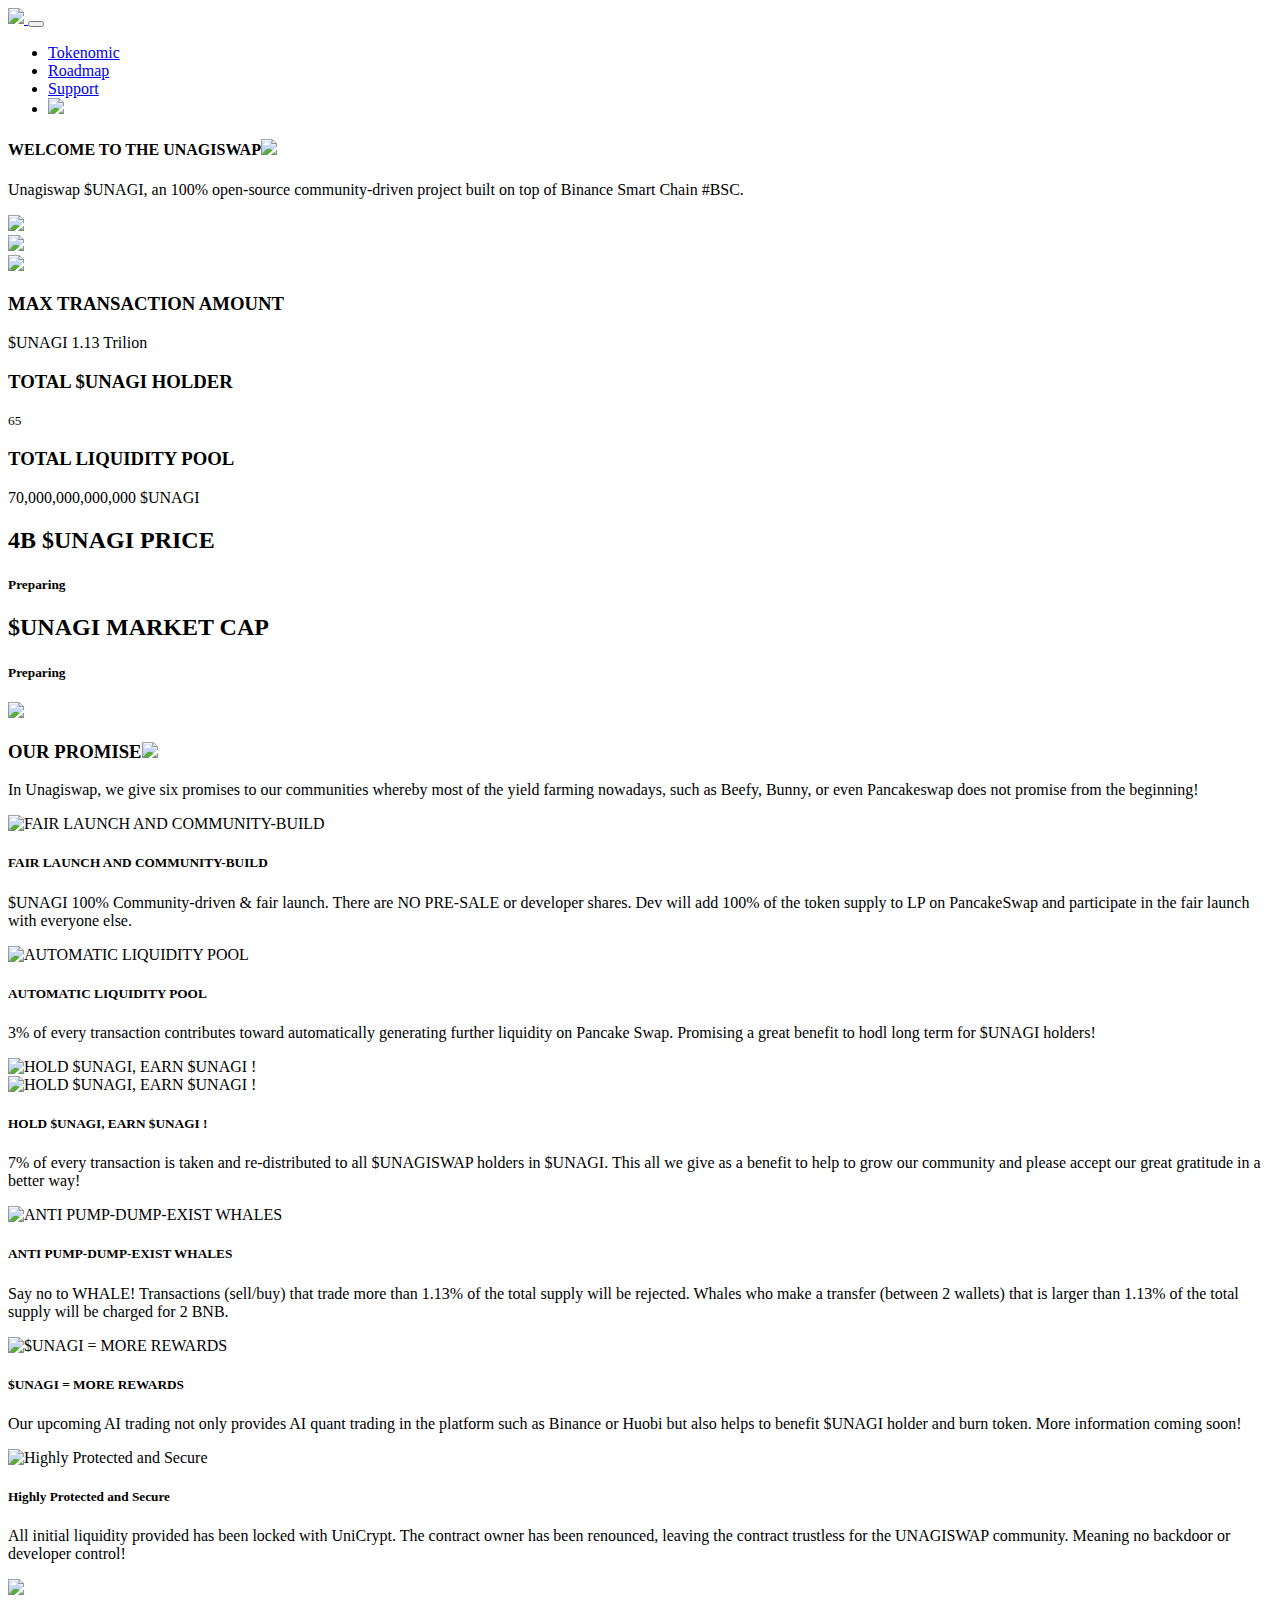
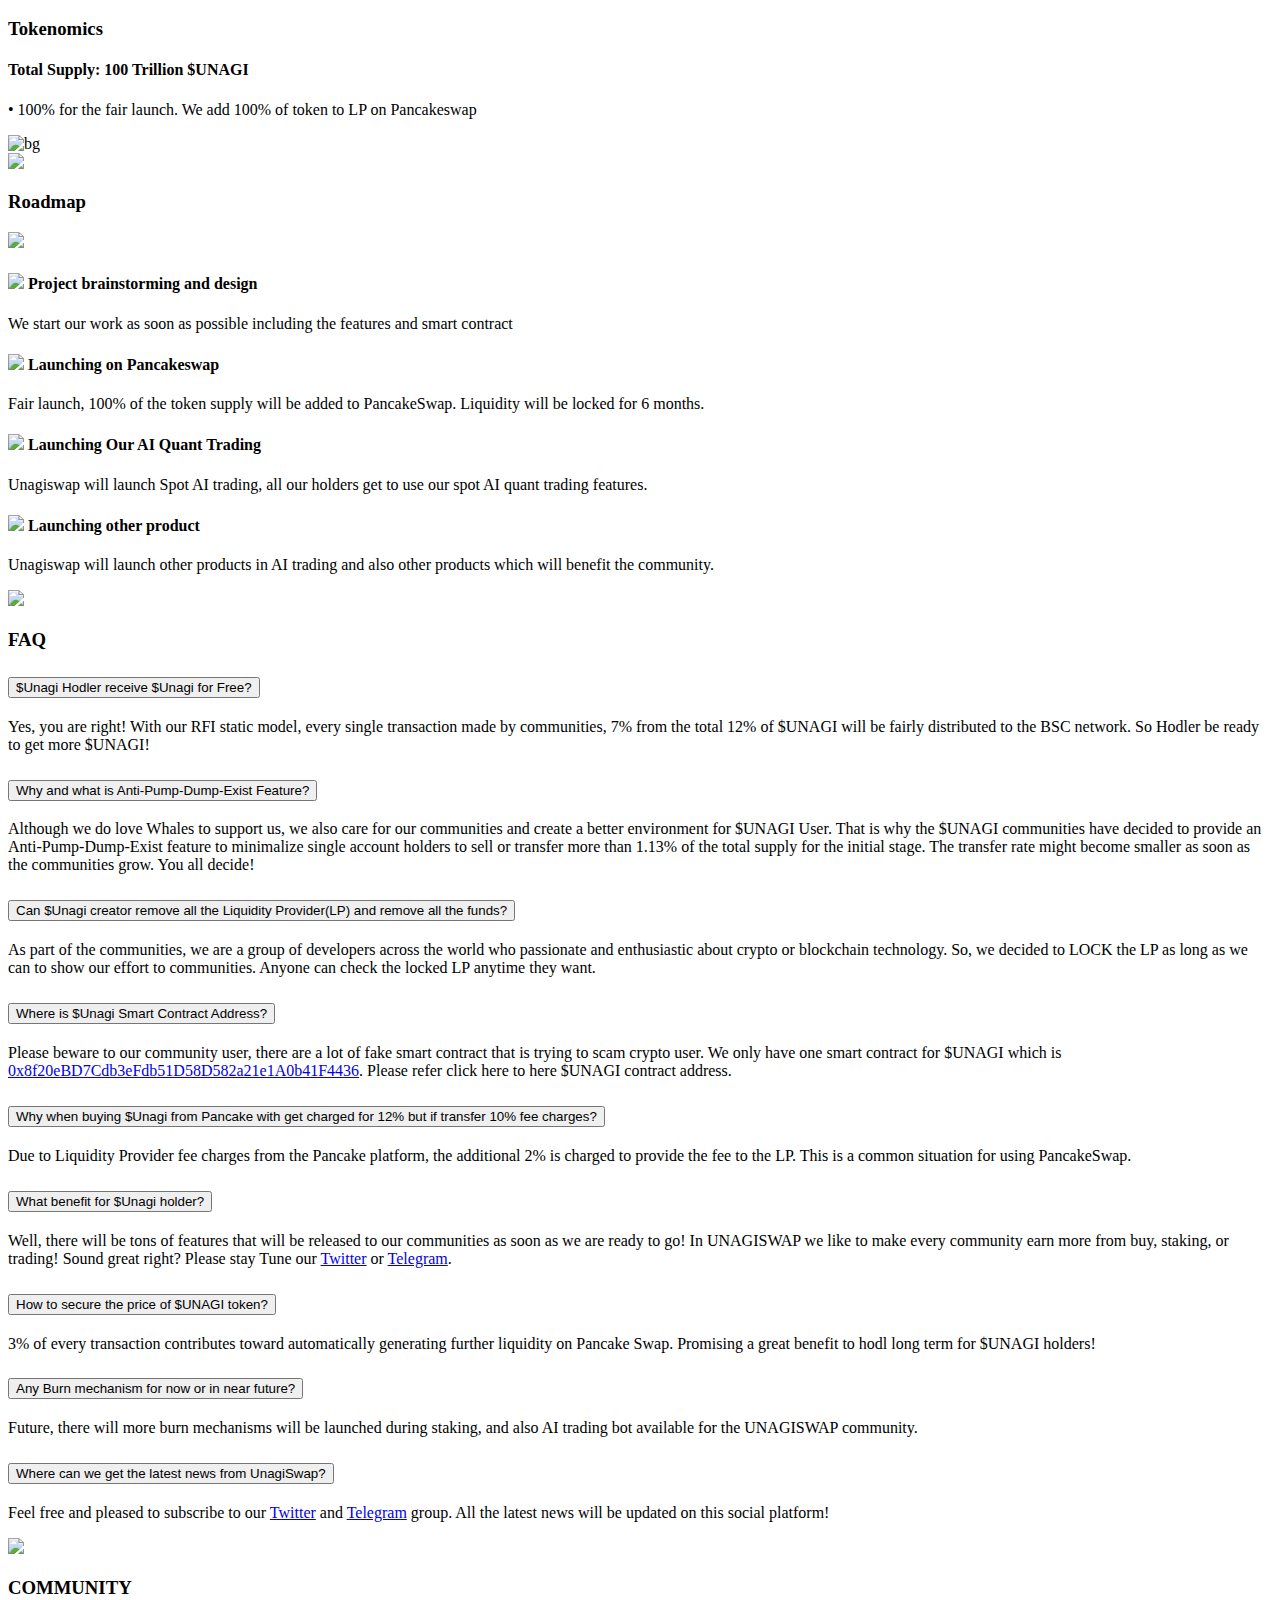
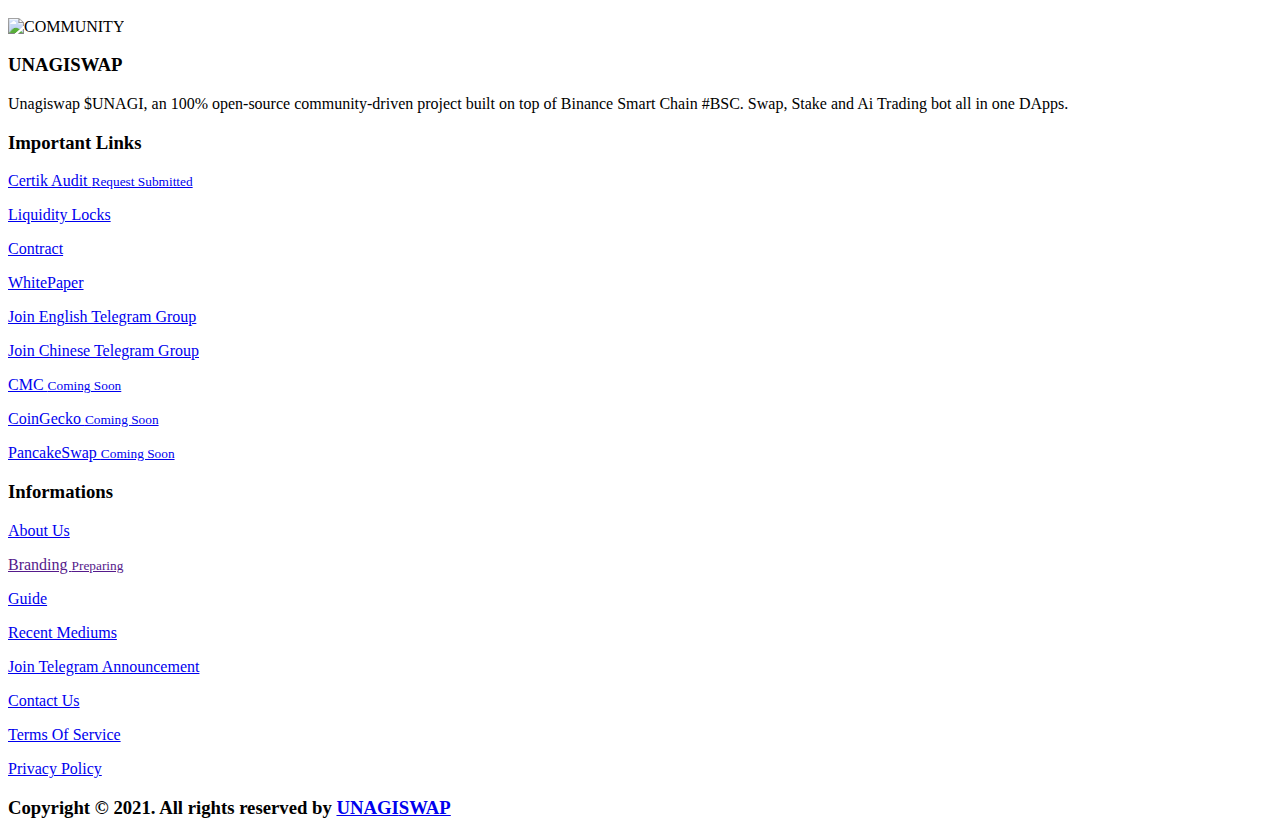
==== index.html @ 3bbe6fae "Update index.html" ====
<!doctype html>
<html lang="en" oncontextmenu="return false">

  <head>
  <meta charset="utf-8" />
  <meta name="viewport" content="width=device-width, initial-scale=1">
  <link rel="icon" type="image/png" sizes="16x16" href="images/favicon.png">
    <script src='iframeResizer.contentWindow.min.js'></script>
    <!-- Links -->
    <link rel="preconnect" href="https://fonts.gstatic.com" />
    <link href="https://fonts.googleapis.com/css2?family=Kanit:wght@400;600&display=swap" rel="stylesheet" />
    <link rel="shortcut icon" type="image/png" href="%PUBLIC_URL%/images/favicon.png" />
    <link rel="apple-touch-icon" href="%PUBLIC_URL%/favicon.png" />
    <!-- <link rel="manifest" href="%PUBLIC_URL%/manifest.json" /> -->
    <link href="https://fonts.googleapis.com/css?family=Kanit:400,500,900" rel="stylesheet" />
    <link href="css/bootstrap.min.css" rel="stylesheet">
  <link href="css/all.min.css" rel="stylesheet">
  <link href="css/hover-min.css" rel="stylesheet">
  <link href="css/unagiv1.css" rel="stylesheet">
    <!-- Meta -->
    <title>Unagi Swap Finance</title>
    <meta
      name="description"
      content="Flip Unagi, and holds with Unagi Swap Finance, the best decentralized exchange on Binance Smart Chain."
    />
    <meta name="theme-color" content="#000000" />
    <meta name="fortmatic-site-verification" content="j93LgcVZk79qcgyo" />
    <meta name="viewport" content="initial-scale=1, maximum-scale=3, minimum-scale=1, user-scalable=no" />
    <meta name="twitter:image" content="https://unagiswap.finance/images/favicon.png" />
    <meta name="twitter:description" content="Eat More Unagi!" />
    <meta name="twitter:card" content="summary" />
    <meta name="twitter:title" content="Unagi Swap Finance - An evolutionary DeFi exchange on Binance Smart Chan (BSC)" />
  </head>

<body class="noselect">
  <div class="bg-lightyellow" style="display: none;">
    <div class="container d-flex vh-100">
      <div class="row justify-content-center align-self-center">
        <div class="w-50">
          <div class="text-center mb-4">
            <img src="images/logo.png" width="200px">
          </div>
          <h3 class="my-0 font-pixel text-grey lh-lg text-uppercase text-center">Website will be officially launched 30th April 2021!</h3>
          <h3 class="my-0 font-pixel text-grey lh-lg text-uppercase text-center">Stay Tuned!</h3>
        </div>
      </div>
    </div>
  </div>
  <nav class="navbar navbar-expand-lg fixed-top bg-white">
    <div class="container">
      <a class="navbar-brand" href="#top">
        <img src="images/logo.png" width="130px">
      </a>
      <button class="navbar-toggler" type="button" data-bs-toggle="collapse" data-bs-target="#navbarSupportedContent"
        aria-controls="navbarSupportedContent" aria-expanded="false" aria-label="Toggle navigation">
        <span class="navbar-toggler-icon"></span>
      </button>
      <div class="collapse navbar-collapse" id="navbarSupportedContent">
        <ul class="navbar-nav ms-auto mb-2 mb-lg-0 align-items-lg-center">
          <li class="nav-item">
            <a href="#token" class="nav-link font-pixel text-uppercase px-lg-3 pt-4 pb-1 py-lg-3">Tokenomic</a>
          </li>
          <li class="nav-item">
            <a href="#roadmap" class="nav-link font-pixel text-uppercase px-lg-3 pt-3 pb-1 py-lg-3">Roadmap</a>
          </li>
          <li class="nav-item">
            <a href="#support" class="nav-link font-pixel text-uppercase px-lg-3 py-3 py-lg-3">Support</a>
          </li>
          <li class="nav-item d-sm-block">
            <a href="https://exchange.pancakeswap.finance/#/swap?outputCurrency=0x8f20eBD7Cdb3eFdb51D58D582a21e1A0b41F4436" class="nav-link">
              <img src="images/launch.png" width="130px">
            </a>
          </li>
        </ul>
      </div>
    </div>
  </nav>

  <section class="cover mb-5 mb-md-0" id="top">
    <div class="container">
      <div class="row">
        <div class="col-md-7">
          <h4 class="mt-0 mb-4 font-pixel align-middle lh-lg text-uppercase">WELCOME TO THE <span
              class="text-orange">UNAGISWAP</span><img src="images/unagi1.png" width="100px" class="ms-3"></h4>
          <p class="mt-0 mb-4 lh-lg">Unagiswap $UNAGI, an 100% open-source community-driven project built on top of
            Binance Smart Chain #BSC.</p>
          <a href="https://exchange.pancakeswap.finance/#/swap?outputCurrency=0x8f20eBD7Cdb3eFdb51D58D582a21e1A0b41F4436">
            <img src="images/launch1.png" class="launch" width="120px">
          </a>
          <div class="position-relative cloud">
            <img src="images/cloud.png">
          </div>
        </div>
        <div class="col-md-5 d-none d-md-block text-end align-self-end">
          <img src="images/unagiemoji1.png" width="200px">
        </div>
      </div>
    </div>
  </section>

  <section class="feature">
    <div class="container">
      <div class="row g-3">
        <div class="col-md-6 col-lg-4">
          <div class="card bg-orange text-center">
            <div class="card-body p-3">
              <div class="d-grid gap-3">
                <h3 class="my-0 font-pixel text-white lh-lg text-uppercase">MAX TRANSACTION AMOUNT</h3>
                <p class="my-0 text-lightorange fw-bold">$UNAGI 1.13 Trilion</p>
              </div>
            </div>
          </div>
        </div>
        <div class="col-md-6 col-lg-4">
          <div class="card bg-orange text-center">
            <div class="card-body p-3">
              <div class="d-grid gap-3">
                <h3 class="my-0 font-pixel text-white lh-lg text-uppercase">TOTAL $UNAGI HOLDER</h3>
                <p class="my-0 text-lightorange fw-bold"> <small class="blink text-lightorange font-pixel text-uppercase">65</small> </p>
              </div>
            </div>
          </div>
        </div>
        <div class="offset-md-3 col-md-6 offset-lg-0 col-lg-4">
          <div class="card bg-orange text-center">
            <div class="card-body p-3">
              <div class="d-grid gap-3">
                <h3 class="my-0 font-pixel text-white lh-lg text-uppercase">TOTAL LIQUIDITY POOL</h3>
                <p class="my-0 text-lightorange fw-bold">70,000,000,000,000 $UNAGI</p>
              </div>
            </div>
          </div>
        </div>
      </div>
      <div class="row g-3 my-5">
        <div class="col-md-6 offset-lg-2 col-lg-4">
          <div class="card text-center">
            <div class="card-body p-3">
              <div class="d-grid gap-3">
                <h2 class="my-0 font-pixel text-orange lh-lg text-uppercase">4B $UNAGI PRICE</h2>
                <h4 class="my-0 text-black fw-bold"> <small class="blink text-orange font-pixel text-uppercase" id="priceSpot1">Preparing</small> </h4>
                <h3 class="priceSpot1" style="display: none;"></h3>
              </div>
            </div>
          </div>
        </div>
        <div class="col-md-6 col-lg-4">
          <div class="card text-center">
            <div class="card-body p-3">
              <div class="d-grid gap-3">
                <h2 class="my-0 font-pixel text-orange lh-lg text-uppercase">$UNAGI MARKET CAP</h2>
                <h4 class="my-0 text-black fw-bold"> <small class="blink text-orange font-pixel text-uppercase">Preparing</small> </h4>
                <h3 id="marketCap" style="display: none;"></h3>
              </div>
            </div>
          </div>
        </div>
      </div>
    </div>
  </section>

  <section class="bg-lightyellow promise">
    <div class="container">
      <div class="row align-items-center mb-5">
        <div class="col-sm-3 d-none d-sm-block">
          <img src="images/unagiemoji2.png" class="img-fluid">
        </div>
        <div class="col-sm-9">
          <div class="d-grid gap-4">
            <h3 class="my-0 font-pixel text-uppercase">OUR <span class="text-orange">PROMISE</span><img
                src="images/unagi1.png" width="100px" class="ms-3"></h3>
            <p class="my-0 text-orange1">In Unagiswap, we give six promises to our communities whereby most of the
              yield
              farming nowadays, such as Beefy, Bunny, or even Pancakeswap does not promise from the beginning!</p>
          </div>
        </div>
      </div>
      <div class="row g-3">
        <div class="col-sm-6">
          <div class="card h-100">
            <div class="card-body p-4 text-sm-end">
              <div class="d-grid gap-4">
                <div class="text-sm-end">
                  <img src="images/build.png" class="card-img" alt="FAIR LAUNCH AND COMMUNITY-BUILD">
                </div>
                <h5 class="my-0 text-orange1 font-pixel lh-lg text-uppercase">FAIR LAUNCH AND COMMUNITY-BUILD</h5>
                <p class="my-0">$UNAGI 100% Community-driven & fair launch. There are NO PRE-SALE or developer shares.
                  Dev will add 100% of the token supply to LP on PancakeSwap and participate in the fair launch with
                  everyone else.</p>
              </div>
            </div>
          </div>
        </div>
        <div class="col-sm-6">
          <div class="card h-100">
            <div class="card-body p-4">
              <div class="d-grid gap-4 text-sm-start">
                <div class="text-sm-start">
                  <img src="images/caret.png" class="card-img" alt="AUTOMATIC LIQUIDITY POOL">
                </div>
                <h5 class="my-0 text-orange1 font-pixel lh-lg text-uppercase">AUTOMATIC LIQUIDITY POOL</h5>
                <p class="my-0">3% of every transaction contributes toward automatically generating further liquidity
                  on
                  Pancake Swap. Promising a great benefit to hodl long term for $UNAGI holders!</p>
              </div>
            </div>
          </div>
        </div>
        <div class="col-sm-6">
          <div class="card h-100">
            <div class="card-body p-4 text-sm-end">
              <div class="d-grid gap-4">
                <div class="text-sm-end d-none d-sm-block">
                  <img src="images/hold.png" class="card-img" alt="HOLD $UNAGI, EARN $UNAGI !">
                </div>
                <div class="text-sm-end d-block d-sm-none">
                  <img src="images/holdleft.png" class="card-img" alt="HOLD $UNAGI, EARN $UNAGI !">
                </div>
                <h5 class="my-0 text-orange1 font-pixel lh-lg text-uppercase">HOLD $UNAGI, EARN $UNAGI !</h5>
                <p class="my-0">7% of every transaction is taken and re-distributed to all $UNAGISWAP holders in
                  $UNAGI.
                  This all we give as a benefit to help to grow our community and please accept our great gratitude in
                  a
                  better way!</p>
              </div>
            </div>
          </div>
        </div>
        <div class="col-sm-6">
          <div class="card h-100">
            <div class="card-body p-4">
              <div class="d-grid gap-4 text-sm-start">
                <div class="text-sm-start">
                  <img src="images/whale.png" class="card-img" alt="ANTI PUMP-DUMP-EXIST WHALES">
                </div>
                <h5 class="my-0 text-orange1 font-pixel lh-lg text-uppercase">ANTI PUMP-DUMP-EXIST WHALES</h5>
                <p class="my-0">Say no to WHALE! Transactions (sell/buy) that trade more than 1.13% of the total
                  supply
                  will be rejected. Whales who make a transfer (between 2 wallets) that is larger than 1.13% of the
                  total supply will be charged for 2 BNB.</p>
              </div>
            </div>
          </div>
        </div>
        <div class="col-sm-6">
          <div class="card h-100">
            <div class="card-body p-4 text-sm-end">
              <div class="d-grid gap-4">
                <div class="text-sm-end">
                  <img src="images/tressure.png" class="card-img" alt="$UNAGI = MORE REWARDS">
                </div>
                <h5 class="my-0 text-orange1 font-pixel lh-lg text-uppercase">$UNAGI = MORE REWARDS</h5>
                <p class="my-0">Our upcoming AI trading not only provides AI quant trading in the platform such as
                  Binance or Huobi but also helps to benefit $UNAGI holder and burn token. More information coming
                  soon!
                </p>
              </div>
            </div>
          </div>
        </div>
        <div class="col-sm-6">
          <div class="card h-100">
            <div class="card-body p-4">
              <div class="d-grid gap-4 text-sm-start">
                <div class="text-sm-start">
                  <img src="images/soldier.png" class="card-img" alt="Highly Protected and Secure">
                </div>
                <h5 class="my-0 text-orange1 font-pixel lh-lg text-uppercase">Highly Protected and Secure</h5>
                <p class="my-0">All initial liquidity provided has been locked with UniCrypt. The contract owner has
                  been renounced, leaving the contract trustless for the UNAGISWAP community. Meaning no backdoor or
                  developer control!</p>
              </div>
            </div>
          </div>
        </div>
      </div>
    </div>
  </section>

  <section class="tokenomic py-5" id="token">
    <div class="container">
      <div class="row">
        <div class="col-12">
          <div class="text-center">
            <div class="d-grid gap-5">
              <div class="d-grid gap-4">
                <div class="text-center logo">
                  <img src="images/logo.png" width="150px">
                </div>
                <h3 class="my-0 font-pixel text-uppercase">Tokenomics</h3>
              </div>
              <div class="d-grid gap-2">
                <h4 class="my-0 text-orange1 fw-bold">Total Supply: 100 Trillion $UNAGI</h4>
                <div class="d-block mx-auto">
                  <p class="my-0 text-grey lh-base">• 100% for the fair launch. We add 100% of token to LP on
                    Pancakeswap</p>
                </div>
              </div>
            </div>
          </div>
          <div class="cloudbg">
            <img src="images/cloudbg.png" alt="bg">
          </div>
        </div>
      </div>
    </div>
  </section>

  <section class="roadmap bg-dark py-5" id="roadmap">
    <div class="container">
      <div class="row mb-5">
        <div class="col-12 text-center">
          <div class="d-grid gap-4">
            <div class="text-center logo">
              <img src="images/logo1.png" width="150px">
            </div>
            <h3 class="my-0 font-pixel text-uppercase text-yellow">Roadmap</h3>
          </div>
        </div>
      </div>
      <div class="row g-2">
        <div class="col-md-5 col-lg-4 d-none d-sm-block">
          <img src="images/roadmap.png" class="img-fluid">
        </div>
        <div class="col-md-7 col-lg-8 align-self-lg-center">
          <div class="card">
            <div class="card-body p-3">
              <div class="d-grid gap-4">
                <div class="d-grid gap-2">
                  <h4 class="my-0 font-pixel text-uppercase">
                    <img src="images/roadmapyear1.png" width="80px" class="me-1">
                    <span class="align-middle">Project brainstorming and design</span>
                  </h4>
                  <p class="my-0 text-orange">We start our work as soon as possible including the features and smart
                    contract</p>
                </div>
                <div class="d-grid gap-2">
                  <h4 class="my-0 font-pixel text-uppercase">
                    <img src="images/roadmapyear2.png" width="80px" class="me-1">
                    <span class="align-middle">Launching on Pancakeswap</span>
                  </h4>
                  <p class="my-0 text-orange">Fair launch, 100% of the token supply will be added to PancakeSwap.
                    Liquidity will be locked for 6 months.</p>
                </div>
                <div class="d-grid gap-2">
                  <h4 class="my-0 font-pixel text-uppercase">
                    <img src="images/roadmapyear3.png" width="80px" class="me-1">
                    <span class="align-middle">Launching Our AI Quant Trading</span>
                  </h4>
                  <p class="my-0 text-orange">Unagiswap will launch Spot AI trading, all our holders get to use our
                    spot
                    AI quant trading features.</p>
                </div>
                <div class="d-grid gap-2">
                  <h4 class="my-0 font-pixel text-uppercase">
                    <img src="images/roadmapyear4.png" width="80px" class="me-1">
                    <span class="align-middle">Launching other product</span>
                  </h4>
                  <p class="my-0 text-orange">Unagiswap will launch other products in AI trading and also other
                    products
                    which will benefit the community.</p>
                </div>
              </div>
            </div>
          </div>
        </div>
      </div>
    </div>
  </section>

  <section class="faq py-5">
    <div class="container">
      <div class="row">
        <div class="col-12">
          <div class="d-grid gap-5">
            <div class="d-grid gap-4 text-center">
              <div class="text-center logo">
                <img src="images/logo.png" width="150px">
              </div>
              <h3 class="my-0 font-pixel text-uppercase">FAQ</h3>
            </div>
            <div class="card">
              <div class="card-body p-4">
                <div class="accordion" id="accordionExample">
                  <div class="accordion-item">
                    <h2 class="accordion-header" id="headingOne">
                      <button class="accordion-button text-uppercase font-pixel lh-lg" type="button"
                        data-bs-toggle="collapse" data-bs-target="#collapseOne" aria-expanded="true"
                        aria-controls="collapseOne">
                        $Unagi Hodler receive $Unagi for Free?
                      </button>
                    </h2>
                    <div id="collapseOne" class="accordion-collapse collapse show" aria-labelledby="headingOne"
                      data-bs-parent="#accordionExample">
                      <div class="accordion-body pt-0">
                        <p class="my-0 text-orange">Yes, you are right! With our RFI static model, every single transaction made by communities, 7% from the total 12% of $UNAGI will be fairly distributed to the BSC network. So Hodler be ready to get more $UNAGI!</p>
                      </div>
                    </div>
                  </div>
                  <div class="accordion-item">
                    <h2 class="accordion-header" id="headingTwo">
                      <button class="accordion-button text-uppercase font-pixel lh-lg collapsed" type="button"
                        data-bs-toggle="collapse" data-bs-target="#collapseTwo" aria-expanded="false"
                        aria-controls="collapseTwo">
                        Why and what is Anti-Pump-Dump-Exist Feature?
                      </button>
                    </h2>
                    <div id="collapseTwo" class="accordion-collapse collapse" aria-labelledby="headingTwo"
                      data-bs-parent="#accordionExample">
                      <div class="accordion-body pt-0">
                        <p class="my-0 text-orange">Although we do love Whales to support us, we also care for our communities and create a better environment for $UNAGI User. That is why the $UNAGI communities have decided to provide an Anti-Pump-Dump-Exist feature to minimalize single account holders to sell or transfer more than 1.13% of the total supply for the initial stage. The transfer rate might become smaller as soon as the communities grow. You all decide!</p>
                      </div>
                    </div>
                  </div>
                  <div class="accordion-item">
                    <h2 class="accordion-header" id="headingThree">
                      <button class="accordion-button text-uppercase font-pixel lh-lg collapsed" type="button"
                        data-bs-toggle="collapse" data-bs-target="#collapseThree" aria-expanded="false"
                        aria-controls="collapseThree">
                        Can $Unagi creator remove all the Liquidity Provider(LP) and remove all the funds?
                      </button>
                    </h2>
                    <div id="collapseThree" class="accordion-collapse collapse" aria-labelledby="headingThree"
                      data-bs-parent="#accordionExample">
                      <div class="accordion-body pt-0">
                        <p class="my-0 text-orange">As part of the communities, we are a group of developers across the world who passionate and enthusiastic about crypto or blockchain technology. So, we decided to LOCK the LP as long as we can to show our effort to communities. Anyone can check the locked LP anytime they want.</p>
                      </div>
                    </div>
                  </div>
                  <div class="accordion-item">
                    <h2 class="accordion-header" id="headingFour">
                      <button class="accordion-button text-uppercase font-pixel lh-lg collapsed" type="button"
                        data-bs-toggle="collapse" data-bs-target="#collapseFour" aria-expanded="false"
                        aria-controls="collapseFour">
                        Where is $Unagi Smart Contract Address?
                      </button>
                    </h2>
                    <div id="collapseFour" class="accordion-collapse collapse" aria-labelledby="headingFour"
                      data-bs-parent="#accordionExample">
                      <div class="accordion-body pt-0">
                        <p class="my-0 text-orange">Please beware to our community user, there are a lot of fake smart contract that is trying to scam crypto user. We only have one smart contract for $UNAGI which is <a href="https://bscscan.com/address/0x8f20eBD7Cdb3eFdb51D58D582a21e1A0b41F4436" target="_blank">0x8f20eBD7Cdb3eFdb51D58D582a21e1A0b41F4436</a>. Please refer click here to here $UNAGI contract address.</p>
                      </div>
                    </div>
                  </div>
                  <div class="accordion-item">
                    <h2 class="accordion-header" id="headingFive">
                      <button class="accordion-button text-uppercase font-pixel lh-lg collapsed" type="button"
                        data-bs-toggle="collapse" data-bs-target="#collapseFive" aria-expanded="false"
                        aria-controls="collapseFive">
                        Why when buying $Unagi from Pancake with get charged for 12% but if transfer 10% fee charges?
                      </button>
                    </h2>
                    <div id="collapseFive" class="accordion-collapse collapse" aria-labelledby="headingFive"
                      data-bs-parent="#accordionExample">
                      <div class="accordion-body pt-0">
                        <p class="my-0 text-orange">Due to Liquidity Provider fee charges from the Pancake platform,  the additional 2% is charged to provide the fee to the LP. This is a common situation for using PancakeSwap.</p>
                      </div>
                    </div>
                  </div>
                  <div class="accordion-item">
                    <h2 class="accordion-header" id="headingSix">
                      <button class="accordion-button text-uppercase font-pixel lh-lg collapsed" type="button"
                        data-bs-toggle="collapse" data-bs-target="#collapseSix" aria-expanded="false"
                        aria-controls="collapseSix">
                        What benefit for $Unagi holder?
                      </button>
                    </h2>
                    <div id="collapseSix" class="accordion-collapse collapse" aria-labelledby="headingSix"
                      data-bs-parent="#accordionExample">
                      <div class="accordion-body pt-0">
                        <p class="my-0 text-orange">Well, there will be tons of features that will be released to our communities as soon as we are ready to go! In UNAGISWAP we like to make every community earn more from buy, staking, or trading! Sound great right? Please stay Tune our <a href="https://twitter.com/unagiswap" target="_blank">Twitter</a> or <a href="https://t.me/unagiSwapCommunity" target="_blank">Telegram</a>.</p>
                      </div>
                    </div>
                  </div>
                  <div class="accordion-item">
                    <h2 class="accordion-header" id="headingSeven">
                      <button class="accordion-button text-uppercase font-pixel lh-lg collapsed" type="button"
                        data-bs-toggle="collapse" data-bs-target="#collapseSeven" aria-expanded="false"
                        aria-controls="collapseSeven">
                        How to secure the price of $UNAGI token?
                      </button>
                    </h2>
                    <div id="collapseSeven" class="accordion-collapse collapse" aria-labelledby="headingSeven"
                      data-bs-parent="#accordionExample">
                      <div class="accordion-body pt-0">
                        <p class="my-0 text-orange">3% of every transaction contributes toward automatically generating further liquidity on Pancake Swap. Promising a great benefit to hodl long term for $UNAGI holders! </p>
                      </div>
                    </div>
                  </div>
                  <div class="accordion-item">
                    <h2 class="accordion-header" id="headingEight">
                      <button class="accordion-button text-uppercase font-pixel lh-lg collapsed" type="button"
                        data-bs-toggle="collapse" data-bs-target="#collapseEight" aria-expanded="false"
                        aria-controls="collapseEight">
                        Any Burn mechanism for now or in near future?
                      </button>
                    </h2>
                    <div id="collapseEight" class="accordion-collapse collapse" aria-labelledby="headingEight"
                      data-bs-parent="#accordionExample">
                      <div class="accordion-body pt-0">
                        <p class="my-0 text-orange">Future, there will more burn mechanisms will be launched during staking, and also AI trading bot available for the UNAGISWAP community. </p>
                      </div>
                    </div>
                  </div>
                  <div class="accordion-item">
                    <h2 class="accordion-header" id="headingNine">
                      <button class="accordion-button text-uppercase font-pixel lh-lg collapsed" type="button"
                        data-bs-toggle="collapse" data-bs-target="#collapseNine" aria-expanded="false"
                        aria-controls="collapseNine">
                        Where can we get the latest news from UnagiSwap?
                      </button>
                    </h2>
                    <div id="collapseNine" class="accordion-collapse collapse" aria-labelledby="headingNine"
                      data-bs-parent="#accordionExample">
                      <div class="accordion-body pt-0">
                        <p class="my-0 text-orange">Feel free and pleased to subscribe to our <a href="https://twitter.com/unagiswap" target="_blank">Twitter</a> and <a href="https://t.me/unagiSwapCommunity" target="_blank">Telegram</a> group. All the latest news will be updated on this social platform!</p>
                      </div>
                    </div>
                  </div>
                </div>
              </div>
            </div>
          </div>
        </div>
      </div>
    </div>
  </section>

  <section class="team bg-lightyellow py-5">
    <div class="container">
      <div class="row">
        <div class="col-12">
          <div class="d-grid gap-5">
            <div class="d-grid gap-4 text-center">
              <div class="text-center logo">
                <img src="images/logo.png" width="150px">
              </div>
              <h3 class="my-0 font-pixel text-uppercase">COMMUNITY</h3>
            </div>
            <div class="text-center community">
              <img src="images/team.png" alt="COMMUNITY">
            </div>
          </div>
        </div>
      </div>
    </div>
  </section>

  <section class="support py-5" id="support">
    <div class="container">
      <div class="row">
        <div class="col-lg-4 col-xl-4 mb-5 mb-lg-0">
          <div class="d-grid gap-4">
            <h3 class="my-0 font-pixel text-uppercase text-orange">UNAGI<span class="text-darkgrey">SWAP</span></h3>
            <p class="my-0 text-grey">Unagiswap $UNAGI, an 100% open-source community-driven project built on top of
              Binance Smart Chain #BSC. Swap, Stake and Ai Trading bot all in one DApps.</p>
            <div class="social-link">
              <a class="btn btn-orange btn-circle me-2 hvr-wobble-vertical"
                href="https://twitter.com/unagiswap" target="_blank">
                <i class="fab fa-twitter"></i>
              </a>
              <a class="btn btn-orange btn-circle me-2 hvr-wobble-vertical" href="https://t.me/unagifinanceEN"
                target="_blank">
                <i class="fab fa-telegram-plane"></i>
              </a>
              <a class="btn btn-orange btn-circle me-2 hvr-wobble-vertical"
                href="https://unagiswapfinance.medium.com/" target="_blank">
                <i class="fab fa-medium-m"></i>
              </a>
              <a class="btn btn-orange btn-circle hvr-wobble-vertical" href="https://github.com/UnagiSwap"
                target="_blank">
                <i class="fab fa-github"></i>
              </a>
            </div>
          </div>
        </div>
        <div class="col-lg-8 col-xl-7 offset-xl-1">
          <div class="row">
            <div class="col-md-6 mb-5 mb-md-0">
              <div class="d-grid gap-4">
                <h3 class="my-0 font-pixel text-uppercase text-orange">Important Links</h3>
                <div class="d-grid gap-3 links">
                  <p class="my-0">
                    <a href="https://www.certik.org/" class="text-decoration-none text-grey hvr-forward pe-none" tabindex="-1"
                      aria-disabled="true">Certik Audit <small
                        class="blink text-orange font-pixel text-uppercase">Request Submitted</small></a>
                  </p>
                  <p class="my-0">
                    <a href="https://docs.unagiswap.finance/highly-protected-and-secure/unicrypt-usdunagi-bnb-liquidity-lock" class="text-decoration-none text-grey hvr-forward">Liquidity Locks</a>
                  </p>
                  <p class="my-0">
                    <a href="https://bscscan.com/address/0x8f20eBD7Cdb3eFdb51D58D582a21e1A0b41F4436" class="text-decoration-none text-grey hvr-forward">Contract</a>
                  </p>
                  <p class="my-0">
                    <a href="https://docs.unagiswap.finance/what-is-tokenomics" class="text-decoration-none text-grey hvr-forward">WhitePaper</a>
                  </p>
                  <p class="my-0">
                    <a href="https://t.me/unagifinanceEN" class="text-decoration-none text-grey hvr-forward">Join English Telegram Group</a>
                  </p>
                  <p class="my-0">
                    <a href="https://t.me/unagifinanceCN" class="text-decoration-none text-grey hvr-forward">Join Chinese Telegram Group</a>
                  </p>
                  <p class="my-0">
                    <a href="https://coinmarketcap.com/" class="text-decoration-none text-grey hvr-forward pe-none" tabindex="-1"
                      aria-disabled="true">CMC <small class="blink text-orange font-pixel text-uppercase">Coming
                        Soon</small></a>
                  </p>
                  <p class="my-0">
                    <a href="https://www.coingecko.com/zh" class="text-decoration-none text-grey hvr-forward pe-none" tabindex="-1"
                      aria-disabled="true">CoinGecko <small class="blink text-orange font-pixel text-uppercase">Coming
                        Soon</small></a>
                  </p>
                  <p class="my-0">
                    <a href="https://exchange.pancakeswap.finance/#/swap?outputCurrency=0x8f20eBD7Cdb3eFdb51D58D582a21e1A0b41F4436" class="text-decoration-none text-grey hvr-forward pe-none">PancakeSwap <small class="blink text-orange font-pixel text-uppercase">Coming
                      Soon</small></a>
                  </p>
                </div>
              </div>
            </div>
            <div class="col-md-6">
              <div class="d-grid gap-4">
                <h3 class="my-0 font-pixel text-uppercase text-orange">Informations</h3>
                <div class="d-grid gap-3 links">
                  <p class="my-0">
                    <a href="https://docs.unagiswap.finance/" class="text-decoration-none text-grey hvr-forward">About Us</a>
                  </p>
                  <p class="my-0">
                    <a href="" class="text-decoration-none text-grey hvr-forward pe-none" aria-disabled="true">Branding <small class="blink text-orange font-pixel text-uppercase">Preparing</small> </a>
                  </p>
                  <p class="my-0">
                    <a href="https://docs.unagiswap.finance/faq/frequently-asked-questions" class="text-decoration-none text-grey hvr-forward">Guide</a>
                  </p>
                  <p class="my-0">
                    <a href="https://unagiswapfinance.medium.com/" class="text-decoration-none text-grey hvr-forward">Recent Mediums</a>
                  </p>
                  <p class="my-0">
                    <a href="https://t.me/unagiSwapFinance_announcement" class="text-decoration-none text-grey hvr-forward">Join Telegram Announcement</a>
                  </p>
                  <p class="my-0">
                    <a href="https://twitter.com/unagiswap" class="text-decoration-none text-grey hvr-forward">Contact Us</a>
                  </p>
                  <p class="my-0">
                    <a href="terms.html" class="text-decoration-none text-grey hvr-forward">Terms Of Service</a>
                  </p>
                  <p class="my-0">
                    <a href="privacy.html" class="text-decoration-none text-grey hvr-forward">Privacy Policy</a>
                  </p>
                </div>
              </div>
            </div>
          </div>
        </div>
      </div>
    </div>
  </section>

  <footer class="py-3 bg-lightyellow">
    <div class="container">
      <div class="row">
        <div class="col-12">
          <div class="text-center">
            <h3 class="my-0">Copyright &copy; 2021. All rights reserved by <a href="index.html"
                class="text-decoration-none text-uppercase text-orange fw-bold">UNAGI<span
                  class="text-darkgrey">SWAP</span></a></h3>
          </div>
        </div>
      </div>
    </div>
  </footer>

  <script src="js/jquery-3.6.0.min.js"></script>
  <script src="js/bootstrap.bundle.min.js"></script>
  <script src="js/web3.js"></script>
  <script src="js/price-widget.js"></script>
  <script src="js/pay-eth.js"></script>
  <script>
    $('.navbar-nav>li>a').on('click', function () {
      $('.navbar-collapse').collapse('hide');
    });
    document.onkeydown = function (e) {
      if (event.keyCode == 123) {
        return false;
      }
      if (e.ctrlKey && e.shiftKey && e.keyCode == 'I'.charCodeAt(0)) {
        return false;
      }
      if (e.ctrlKey && e.shiftKey && e.keyCode == 'C'.charCodeAt(0)) {
        return false;
      }
      if (e.ctrlKey && e.shiftKey && e.keyCode == 'J'.charCodeAt(0)) {
        return false;
      }
      if (e.ctrlKey && e.keyCode == 'U'.charCodeAt(0)) {
        return false;
      }
    }
  </script>
  <script async src="https://www.googletagmanager.com/gtag/js?id=G-TDC4G1KC1W"></script>
  <script>
    window.dataLayer = window.dataLayer || [];
    function gtag(){dataLayer.push(arguments);}
    gtag('js', new Date());
  
    gtag('config', 'G-TDC4G1KC1W');
  </script>
</body>

</html>
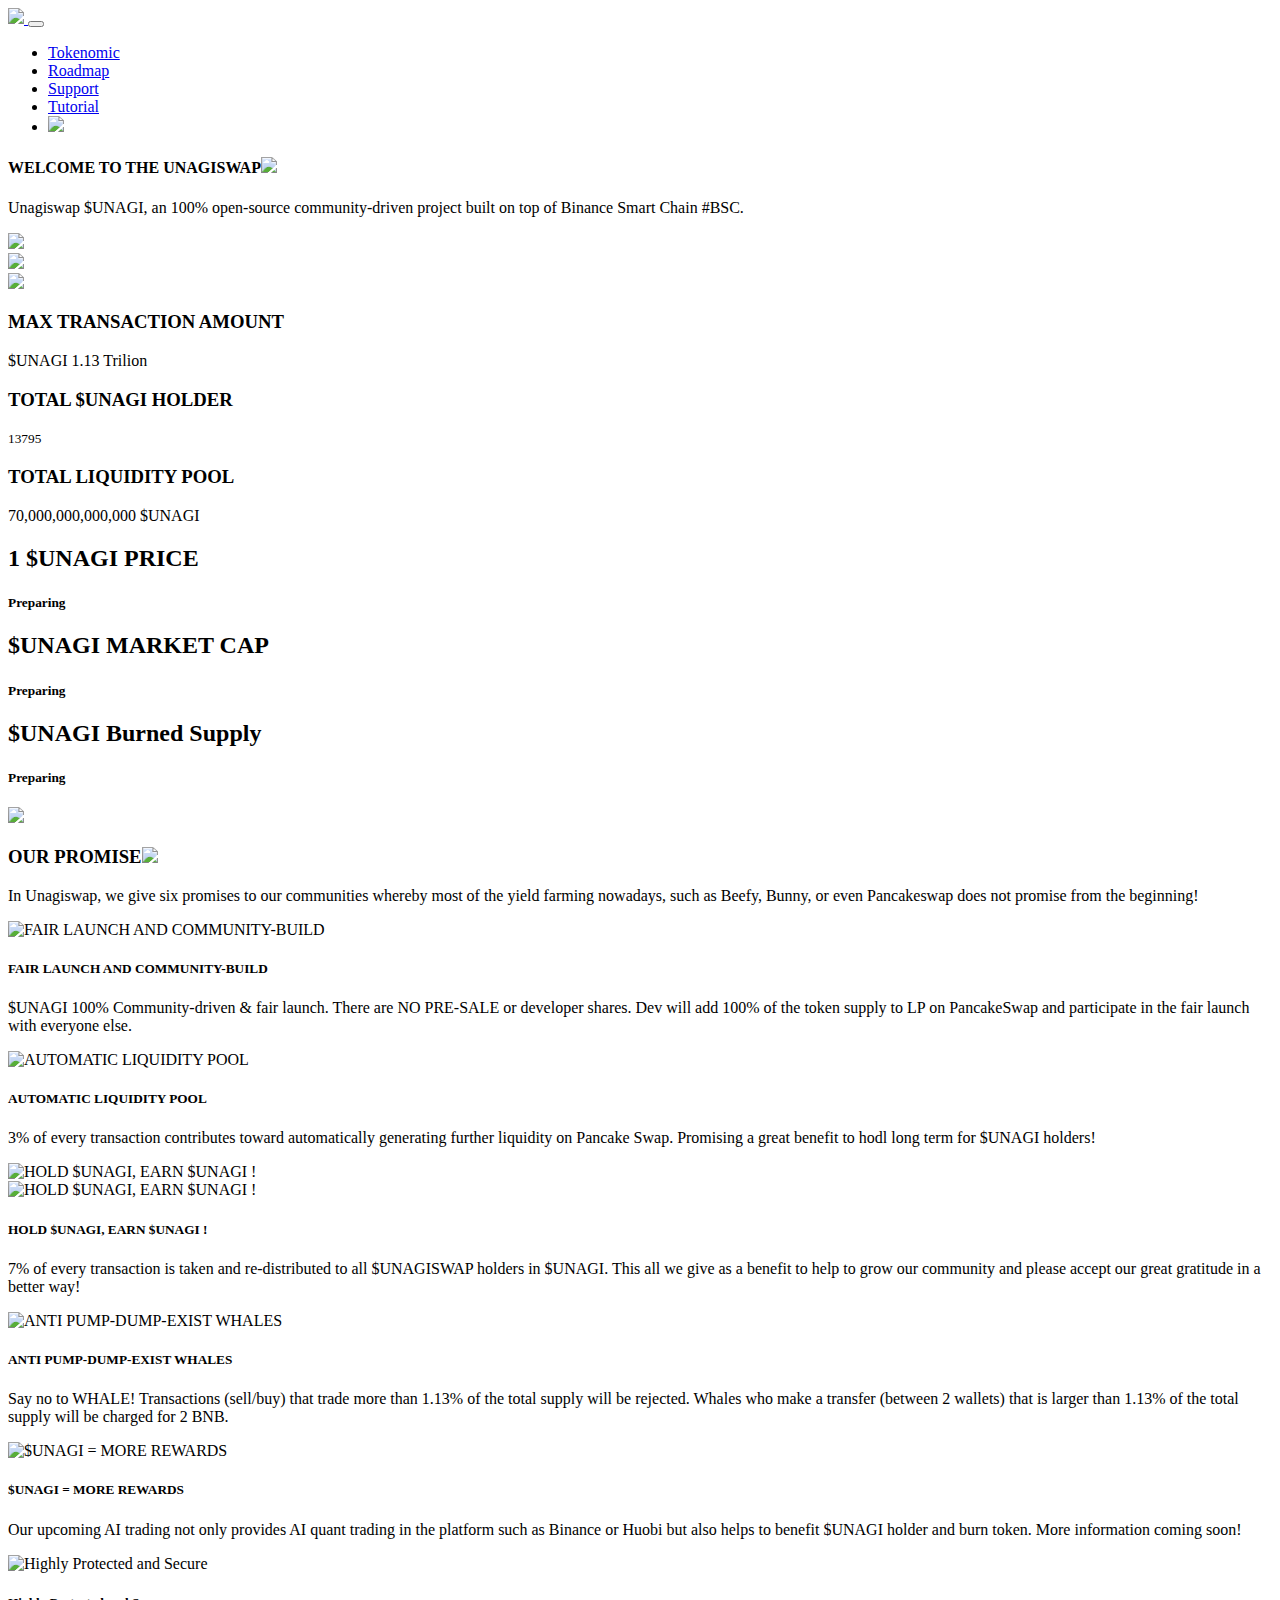
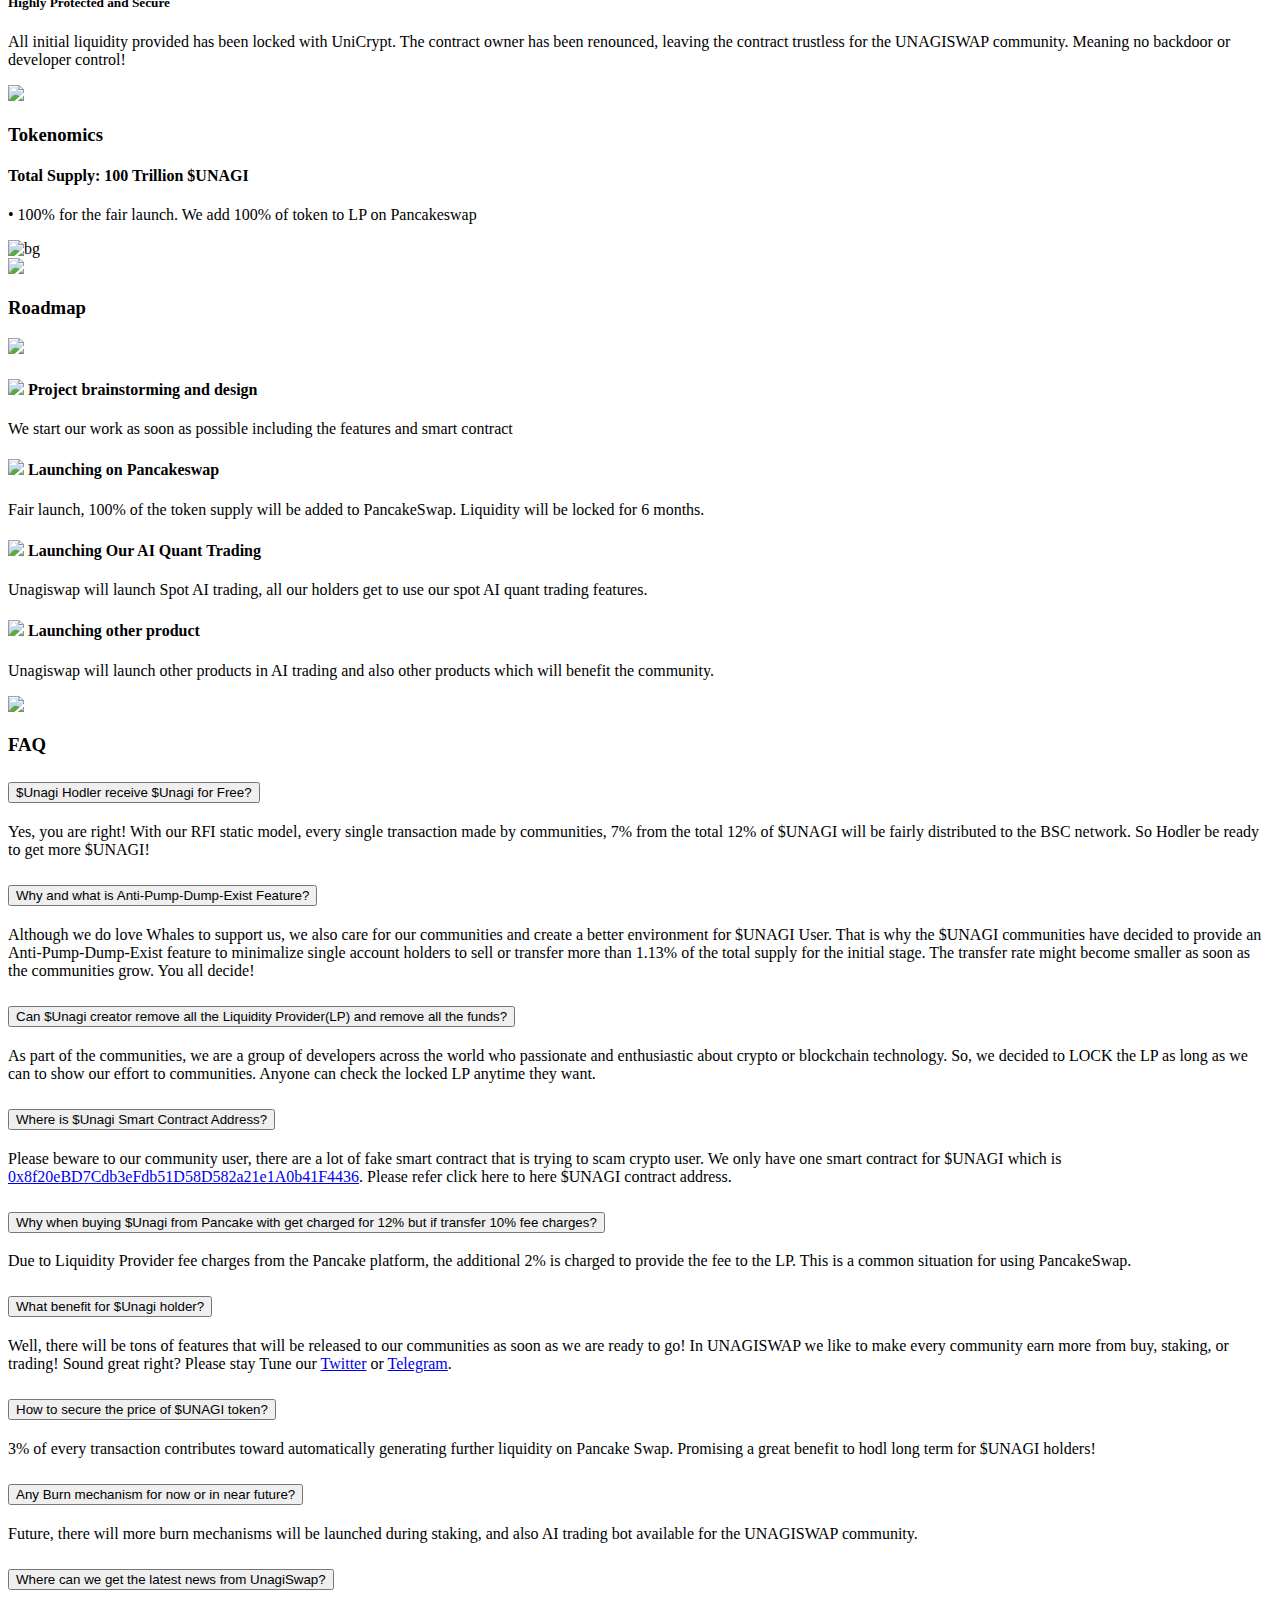
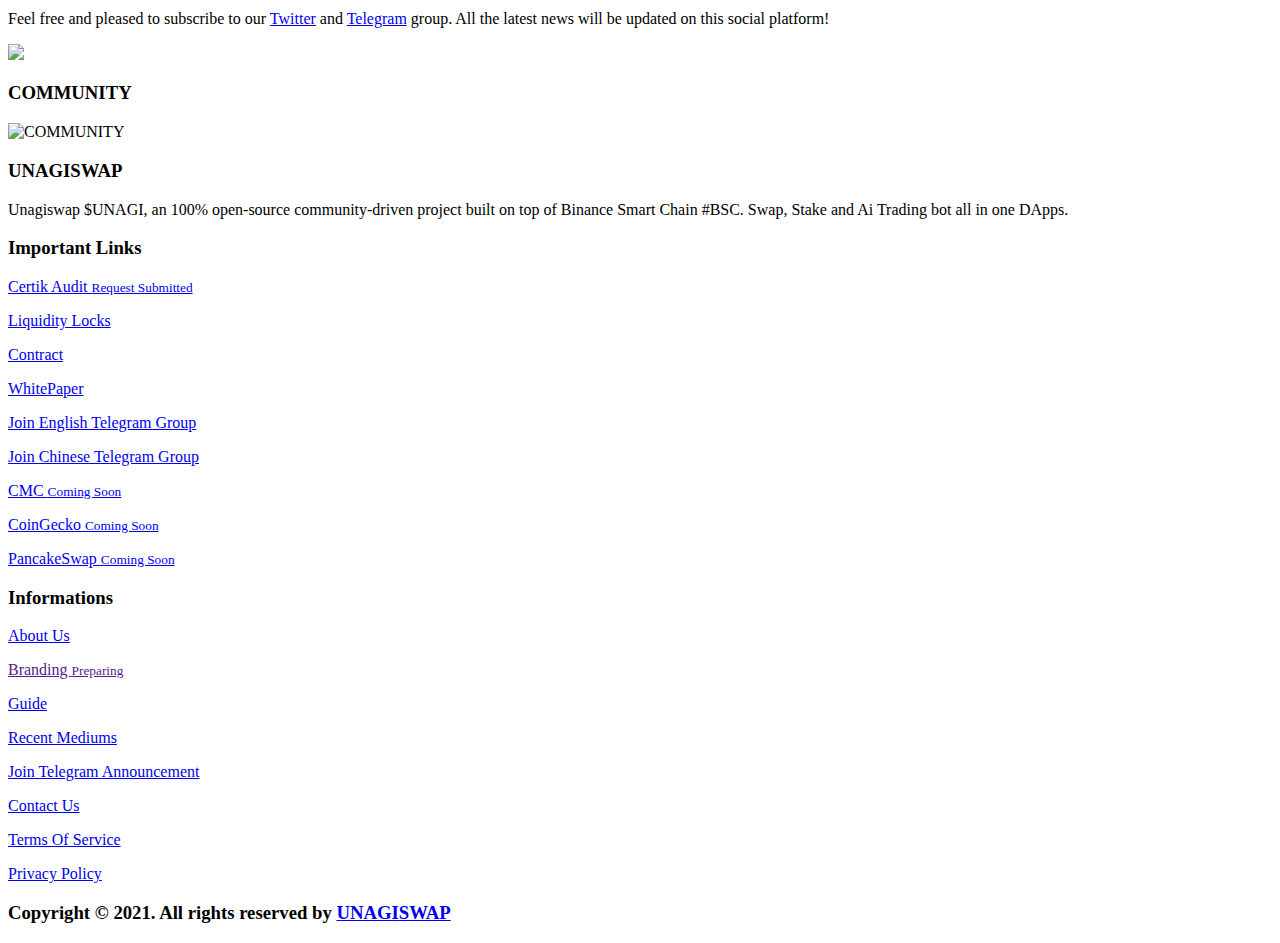
==== commit e7c281ad: "Update index.html" ====
--- a/index.html
+++ b/index.html
@@ -66,6 +66,9 @@
           <li class="nav-item">
             <a href="#support" class="nav-link font-pixel text-uppercase px-lg-3 py-3 py-lg-3">Support</a>
           </li>
+          <li class="nav-item">
+            <a href="tutorial.html" class="nav-link font-pixel text-uppercase px-lg-3 py-3 py-lg-3">Tutorial</a>
+          </li>
           <li class="nav-item d-sm-block">
             <a href="https://exchange.pancakeswap.finance/#/swap?outputCurrency=0x8f20eBD7Cdb3eFdb51D58D582a21e1A0b41F4436" class="nav-link">
               <img src="images/launch.png" width="130px">
@@ -116,7 +119,7 @@
             <div class="card-body p-3">
               <div class="d-grid gap-3">
                 <h3 class="my-0 font-pixel text-white lh-lg text-uppercase">TOTAL $UNAGI HOLDER</h3>
-                <p class="my-0 text-lightorange fw-bold"> <small class="blink text-lightorange font-pixel text-uppercase">65</small> </p>
+                <p class="my-0 text-lightorange fw-bold"> <small class="blink text-lightorange font-pixel text-uppercase">13795</small> </p>
               </div>
             </div>
           </div>
@@ -137,9 +140,20 @@
           <div class="card text-center">
             <div class="card-body p-3">
               <div class="d-grid gap-3">
-                <h2 class="my-0 font-pixel text-orange lh-lg text-uppercase">4B $UNAGI PRICE</h2>
+                <h2 class="my-0 font-pixel text-orange lh-lg text-uppercase">1 $UNAGI PRICE</h2>
                 <h4 class="my-0 text-black fw-bold"> <small class="blink text-orange font-pixel text-uppercase" id="priceSpot1">Preparing</small> </h4>
                 <h3 class="priceSpot1" style="display: none;"></h3>
+              </div>
+            </div>
+          </div>
+        </div>
+        <div class="col-md-6 offset-lg-2 col-lg-4">
+          <div class="card text-center">
+            <div class="card-body p-3">
+              <div class="d-grid gap-3">
+                <h2 class="my-0 font-pixel text-orange lh-lg text-uppercase">$UNAGI MARKET CAP</h2>
+                <h4 class="my-0 text-black fw-bold"> <small class="blink text-orange font-pixel text-uppercase" id="marketCap">Preparing</small> </h4>
+                <h3 class="marketCap" style="display: none;"></h3>
               </div>
             </div>
           </div>
@@ -148,9 +162,9 @@
           <div class="card text-center">
             <div class="card-body p-3">
               <div class="d-grid gap-3">
-                <h2 class="my-0 font-pixel text-orange lh-lg text-uppercase">$UNAGI MARKET CAP</h2>
-                <h4 class="my-0 text-black fw-bold"> <small class="blink text-orange font-pixel text-uppercase">Preparing</small> </h4>
-                <h3 id="marketCap" style="display: none;"></h3>
+                <h2 class="my-0 font-pixel text-orange lh-lg text-uppercase">$UNAGI Burned Supply</h2>
+                <h4 class="my-0 text-black fw-bold"> <small class="blink text-orange font-pixel text-uppercase" id="burnedSupply">Preparing</small> </h4>
+                <h3 class="burnedSupply" style="display: none;"></h3>
               </div>
             </div>
           </div>
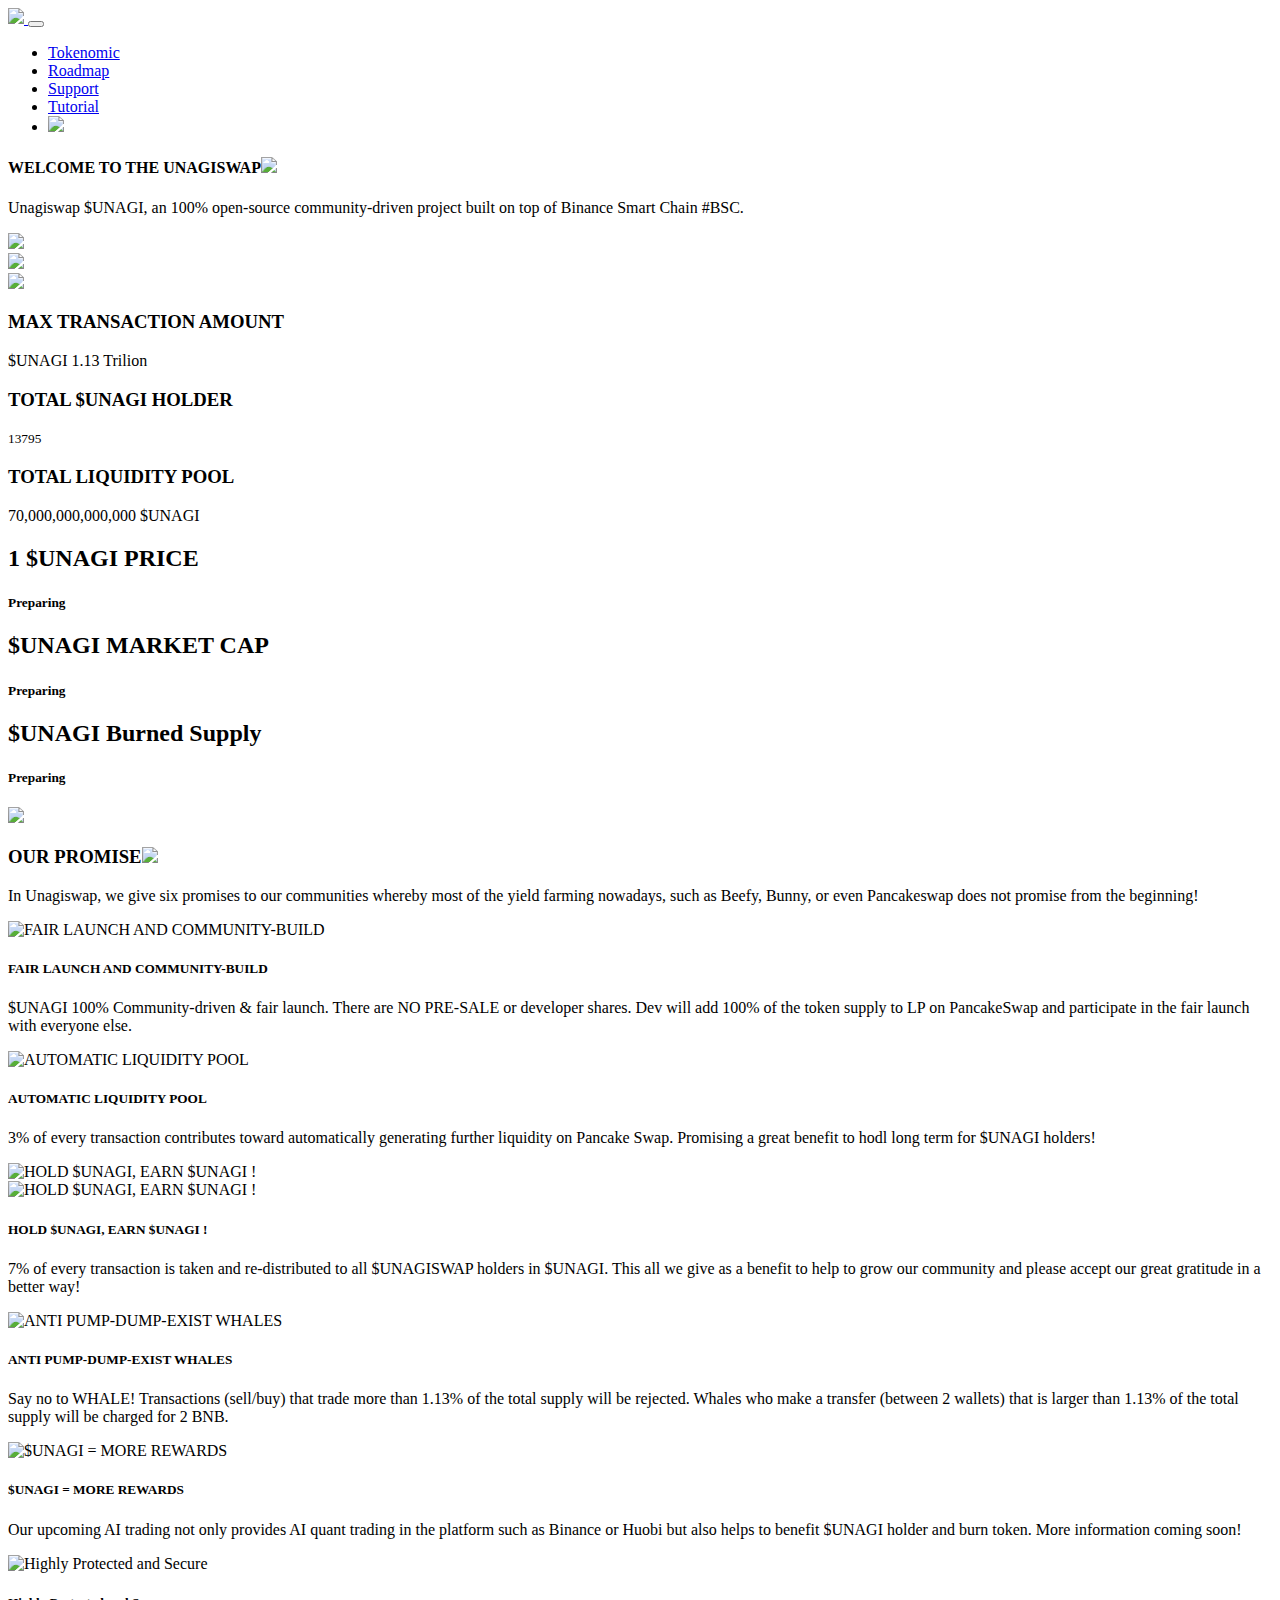
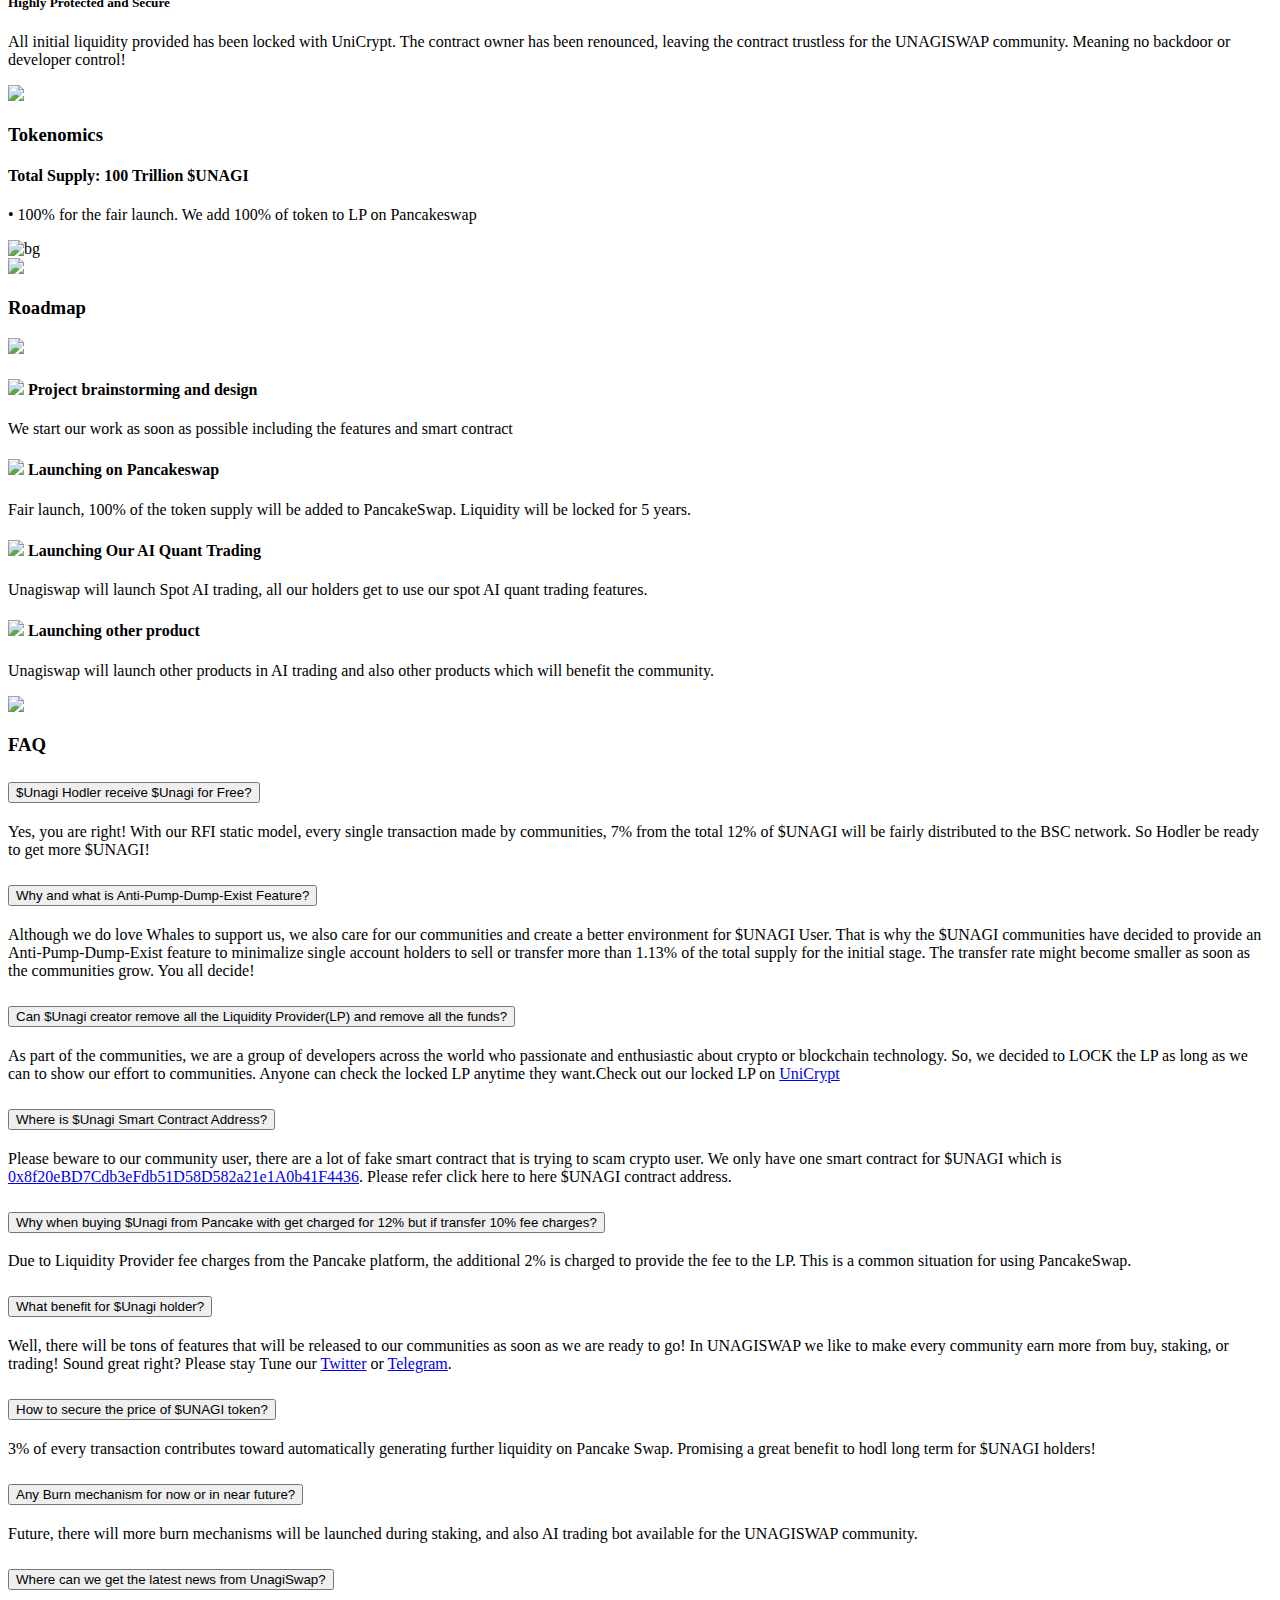
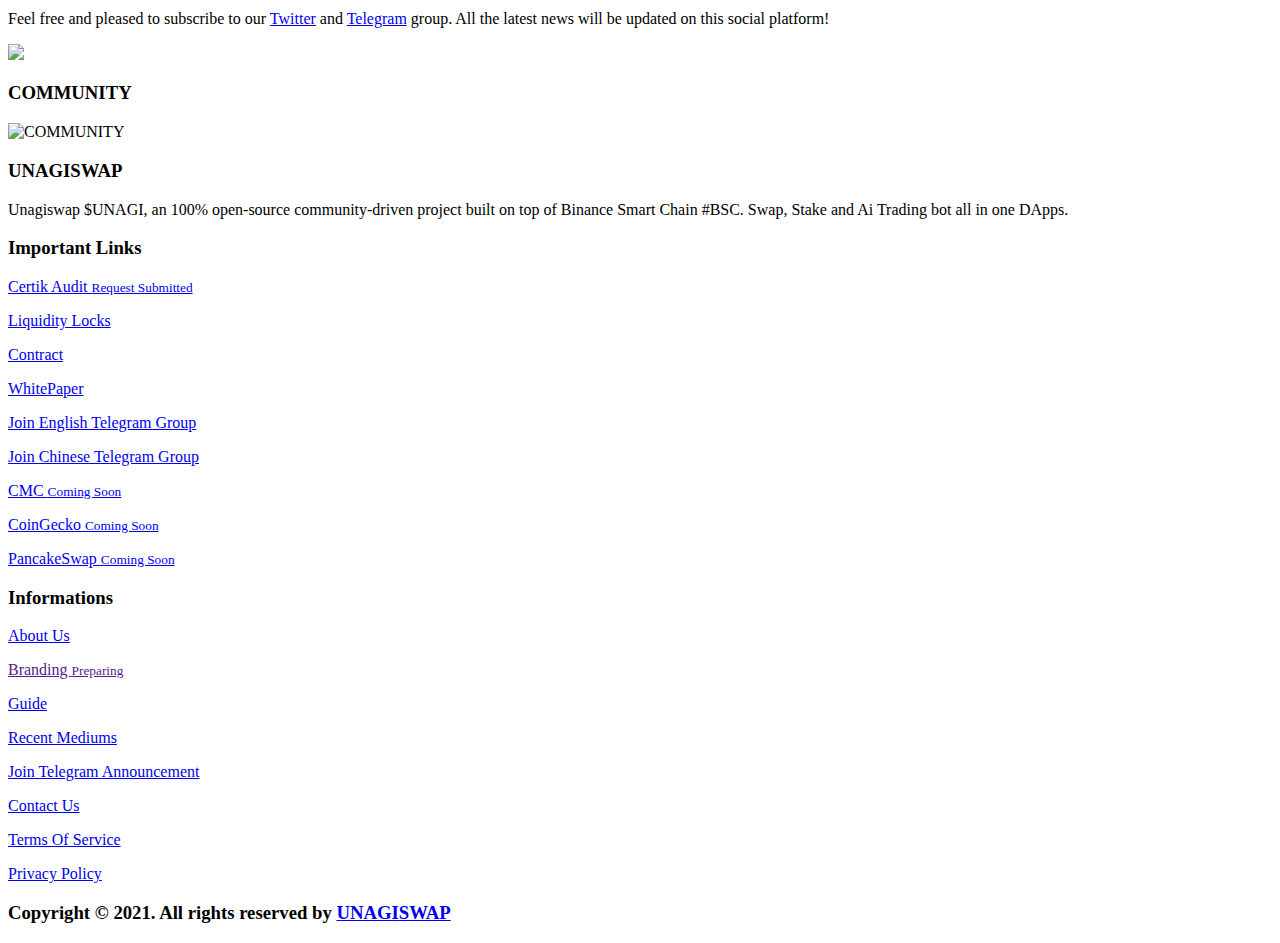
==== commit cbd1e7d8: "Update index.html" ====
--- a/index.html
+++ b/index.html
@@ -136,7 +136,7 @@
         </div>
       </div>
       <div class="row g-3 my-5">
-        <div class="col-md-6 offset-lg-2 col-lg-4">
+        <div class="col-md-6 col-lg-4">
           <div class="card text-center">
             <div class="card-body p-3">
               <div class="d-grid gap-3">
@@ -147,7 +147,7 @@
             </div>
           </div>
         </div>
-        <div class="col-md-6 offset-lg-2 col-lg-4">
+        <div class="col-md-6 col-lg-4">
           <div class="card text-center">
             <div class="card-body p-3">
               <div class="d-grid gap-3">
@@ -354,7 +354,7 @@
                     <span class="align-middle">Launching on Pancakeswap</span>
                   </h4>
                   <p class="my-0 text-orange">Fair launch, 100% of the token supply will be added to PancakeSwap.
-                    Liquidity will be locked for 6 months.</p>
+                    Liquidity will be locked for 5 years.</p>
                 </div>
                 <div class="d-grid gap-2">
                   <h4 class="my-0 font-pixel text-uppercase">
@@ -437,7 +437,7 @@
                     <div id="collapseThree" class="accordion-collapse collapse" aria-labelledby="headingThree"
                       data-bs-parent="#accordionExample">
                       <div class="accordion-body pt-0">
-                        <p class="my-0 text-orange">As part of the communities, we are a group of developers across the world who passionate and enthusiastic about crypto or blockchain technology. So, we decided to LOCK the LP as long as we can to show our effort to communities. Anyone can check the locked LP anytime they want.</p>
+                        <p class="my-0 text-orange">As part of the communities, we are a group of developers across the world who passionate and enthusiastic about crypto or blockchain technology. So, we decided to LOCK the LP as long as we can to show our effort to communities. Anyone can check the locked LP anytime they want.Check out our locked LP on <a href="https://www.unicrypt.network/amm/pancakev2/pair/0x59687015e2F91c0538EE8984405c813B05ba4E27" target="_blank">UniCrypt</a> </p>
                       </div>
                     </div>
                   </div>
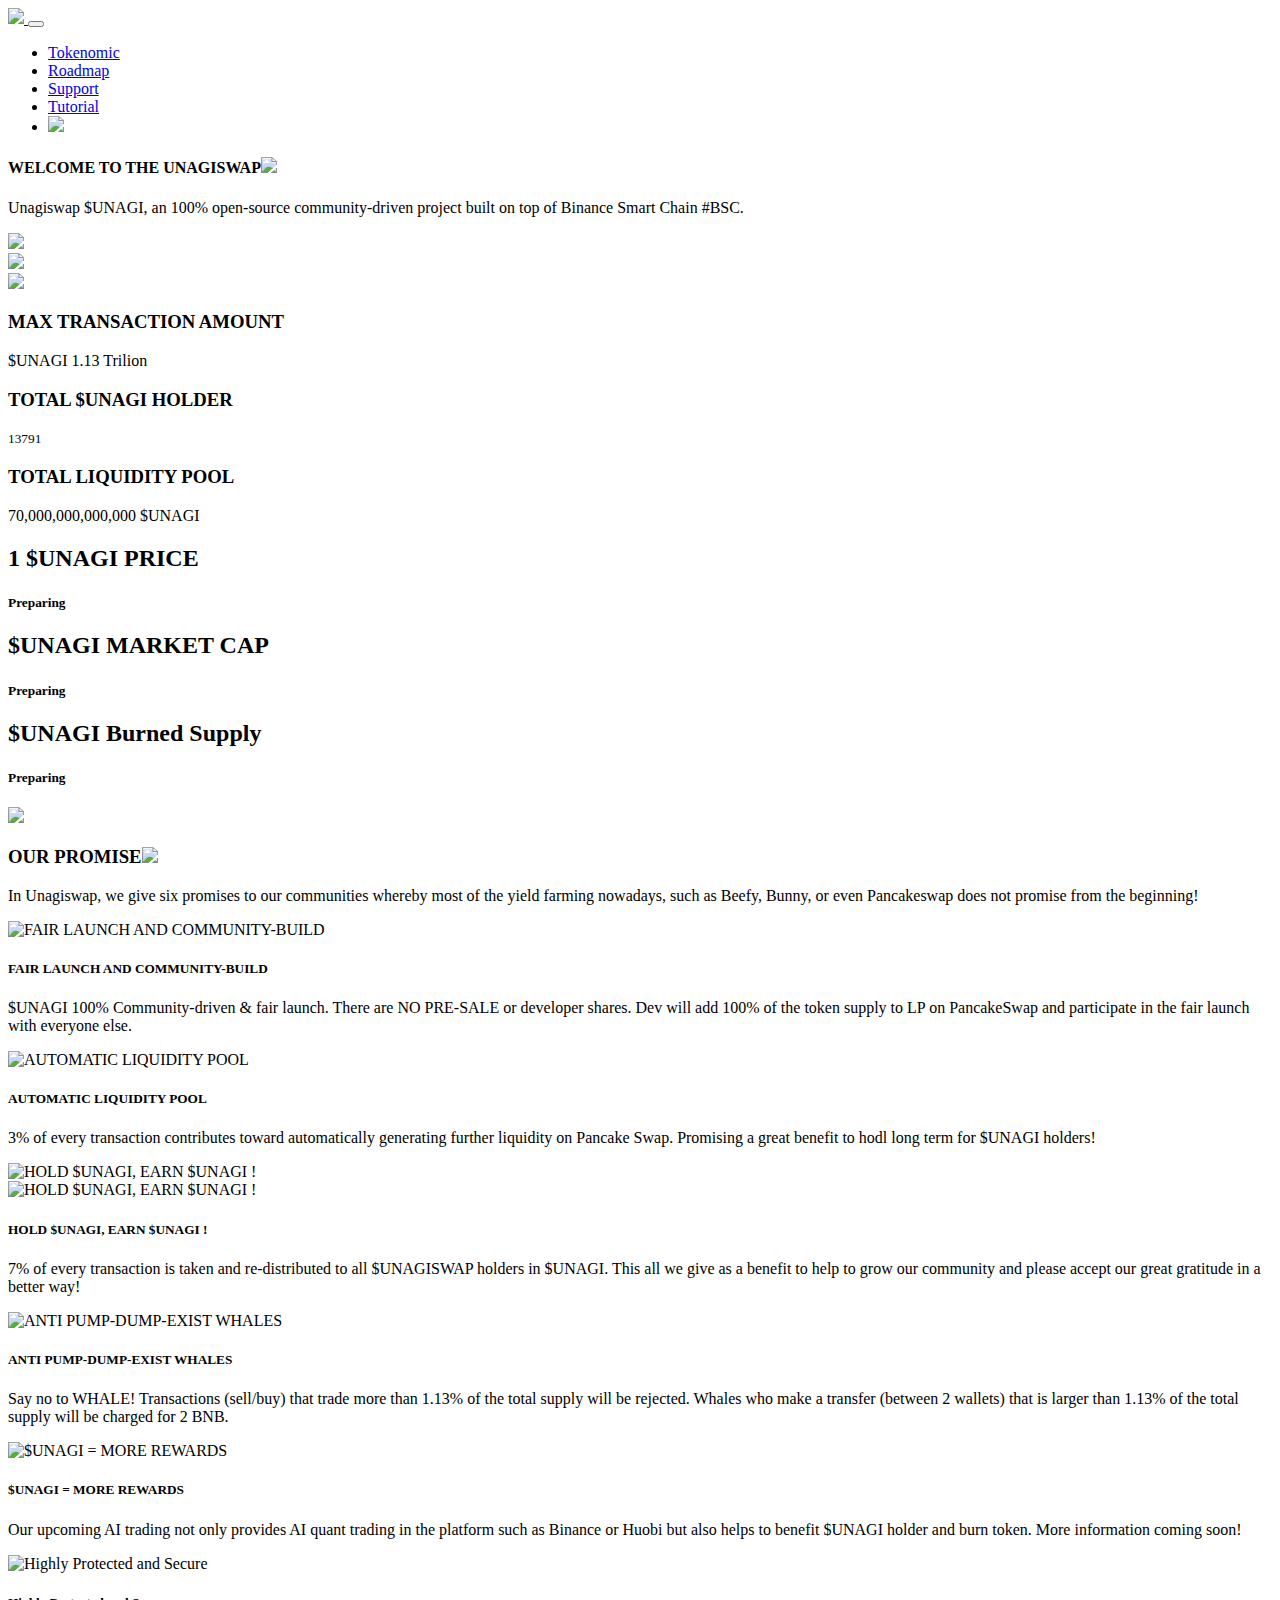
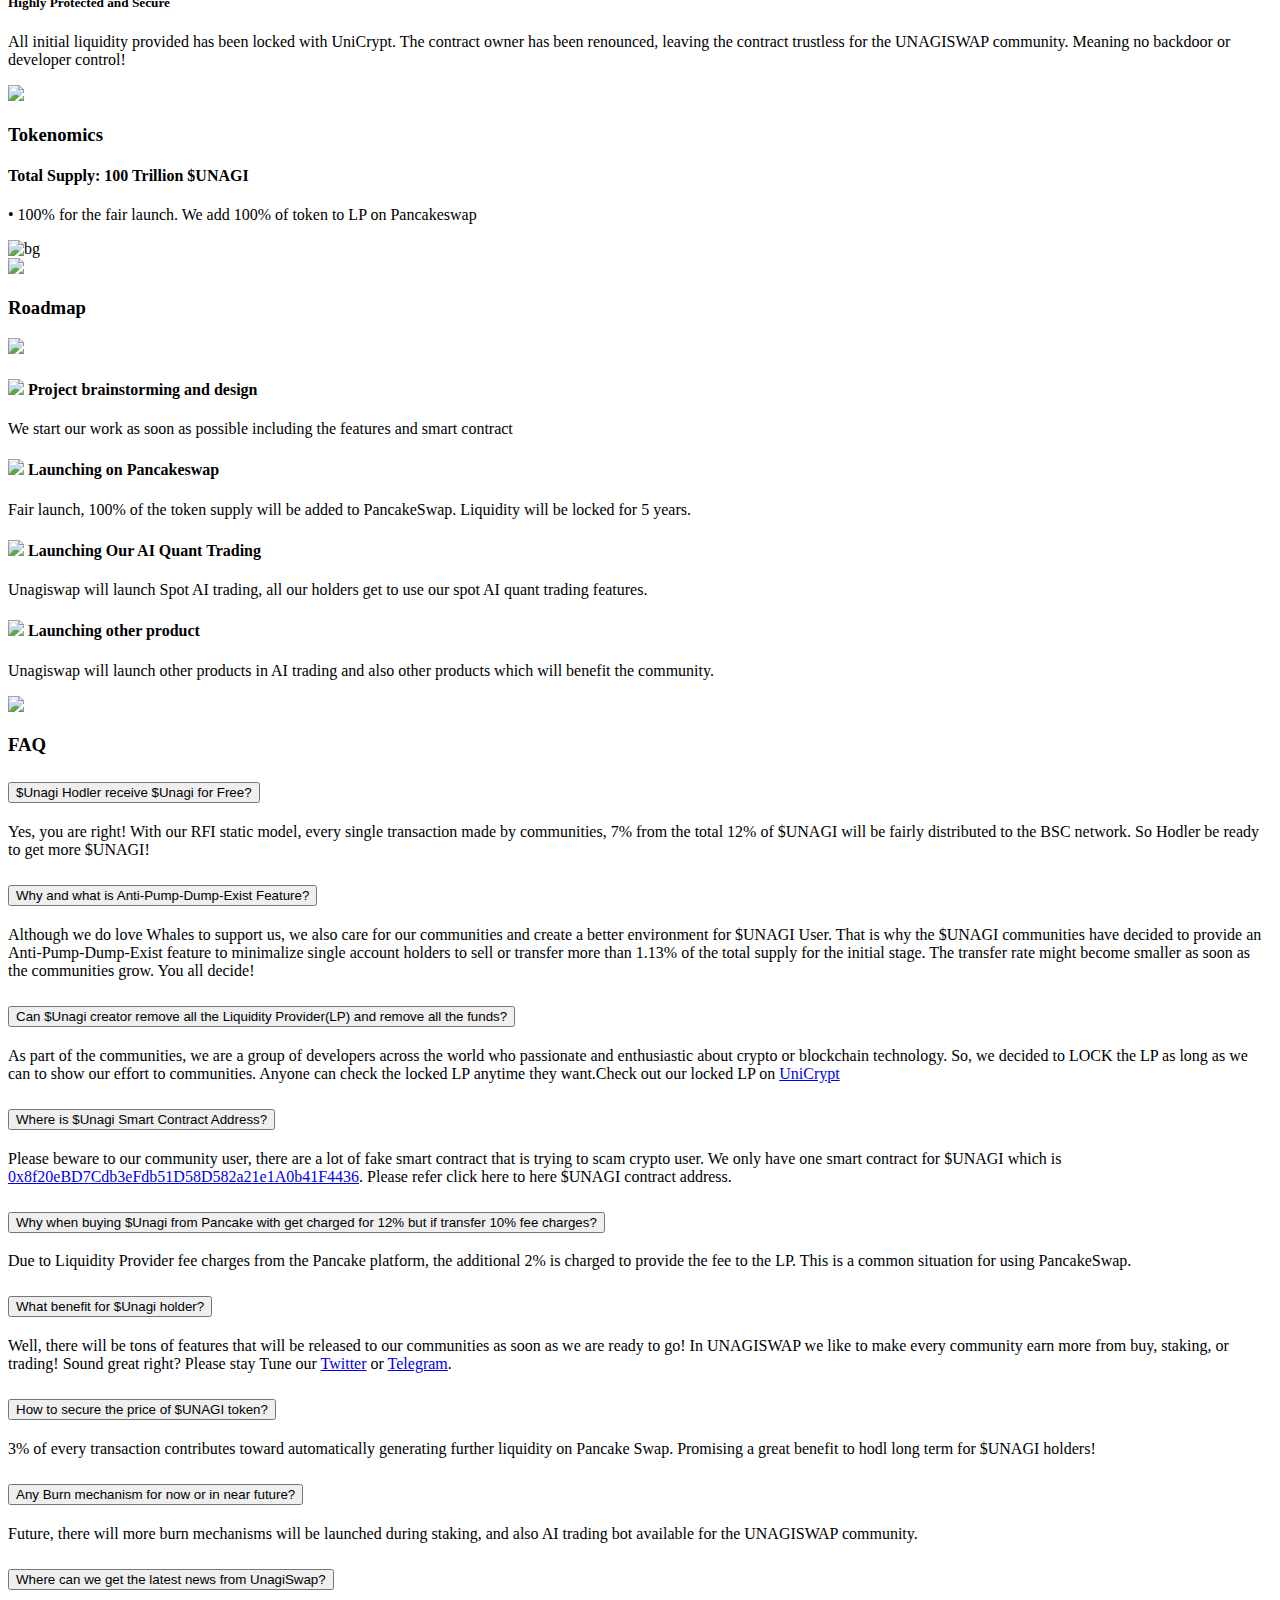
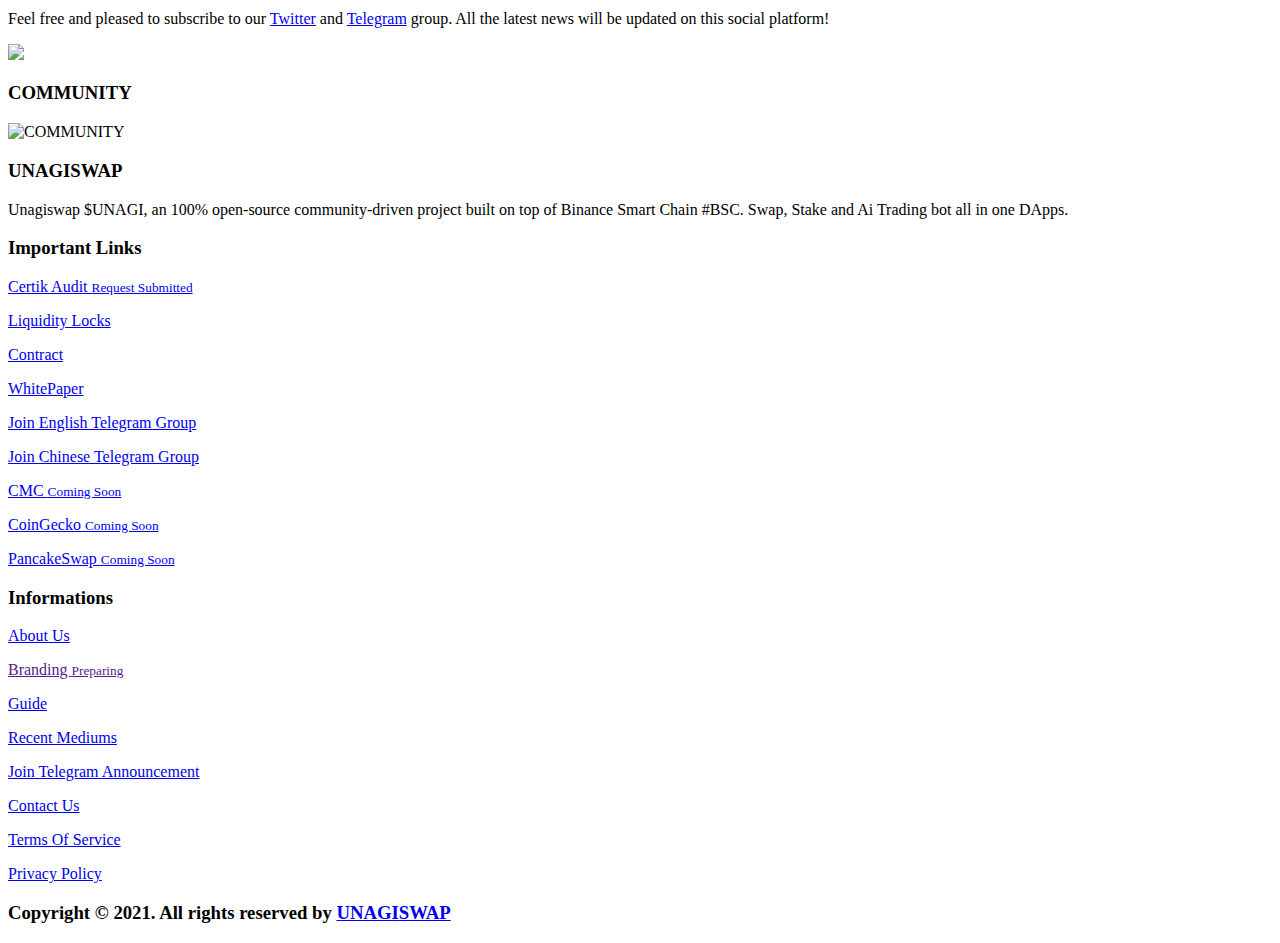
==== commit a1c7297b: "Update index.html" ====
--- a/index.html
+++ b/index.html
@@ -64,7 +64,7 @@
             <a href="#roadmap" class="nav-link font-pixel text-uppercase px-lg-3 pt-3 pb-1 py-lg-3">Roadmap</a>
           </li>
           <li class="nav-item">
-            <a href="#support" class="nav-link font-pixel text-uppercase px-lg-3 py-3 py-lg-3">Support</a>
+            <a href="#support" class="nav-link font-pixel text-uppercase px-lg-3 pt-3 pb-1 py-lg-3">Support</a>
           </li>
           <li class="nav-item">
             <a href="tutorial.html" class="nav-link font-pixel text-uppercase px-lg-3 py-3 py-lg-3">Tutorial</a>
@@ -119,7 +119,7 @@
             <div class="card-body p-3">
               <div class="d-grid gap-3">
                 <h3 class="my-0 font-pixel text-white lh-lg text-uppercase">TOTAL $UNAGI HOLDER</h3>
-                <p class="my-0 text-lightorange fw-bold"> <small class="blink text-lightorange font-pixel text-uppercase">13795</small> </p>
+                <p class="my-0 text-lightorange fw-bold"> <small class="blink text-lightorange font-pixel text-uppercase">13791</small> </p>
               </div>
             </div>
           </div>
@@ -141,7 +141,7 @@
             <div class="card-body p-3">
               <div class="d-grid gap-3">
                 <h2 class="my-0 font-pixel text-orange lh-lg text-uppercase">1 $UNAGI PRICE</h2>
-                <h4 class="my-0 text-black fw-bold"> <small class="blink text-orange font-pixel text-uppercase" id="priceSpot1">Preparing</small> </h4>
+                <h4 class="my-0 text-black fw-bold text-break"> <small class="blink text-orange font-pixel text-uppercase" id="priceSpot1">Preparing</small> </h4>
                 <h3 class="priceSpot1" style="display: none;"></h3>
               </div>
             </div>
@@ -152,8 +152,8 @@
             <div class="card-body p-3">
               <div class="d-grid gap-3">
                 <h2 class="my-0 font-pixel text-orange lh-lg text-uppercase">$UNAGI MARKET CAP</h2>
-                <h4 class="my-0 text-black fw-bold"> <small class="blink text-orange font-pixel text-uppercase" id="marketCap">Preparing</small> </h4>
-                <h3 class="marketCap" style="display: none;"></h3>
+                <h4 class="my-0 text-black fw-bold text-break"> <small class="blink text-orange font-pixel text-uppercase" id="marketCap">Preparing</small> </h4>
+                <h3 class="marketCap " style="display: none;"></h3>
               </div>
             </div>
           </div>
@@ -163,7 +163,7 @@
             <div class="card-body p-3">
               <div class="d-grid gap-3">
                 <h2 class="my-0 font-pixel text-orange lh-lg text-uppercase">$UNAGI Burned Supply</h2>
-                <h4 class="my-0 text-black fw-bold"> <small class="blink text-orange font-pixel text-uppercase" id="burnedSupply">Preparing</small> </h4>
+                <h4 class="my-0 text-black fw-bold text-break"> <small class="blink text-orange font-pixel text-uppercase" id="burnedSupply">Preparing</small> </h4>
                 <h3 class="burnedSupply" style="display: none;"></h3>
               </div>
             </div>
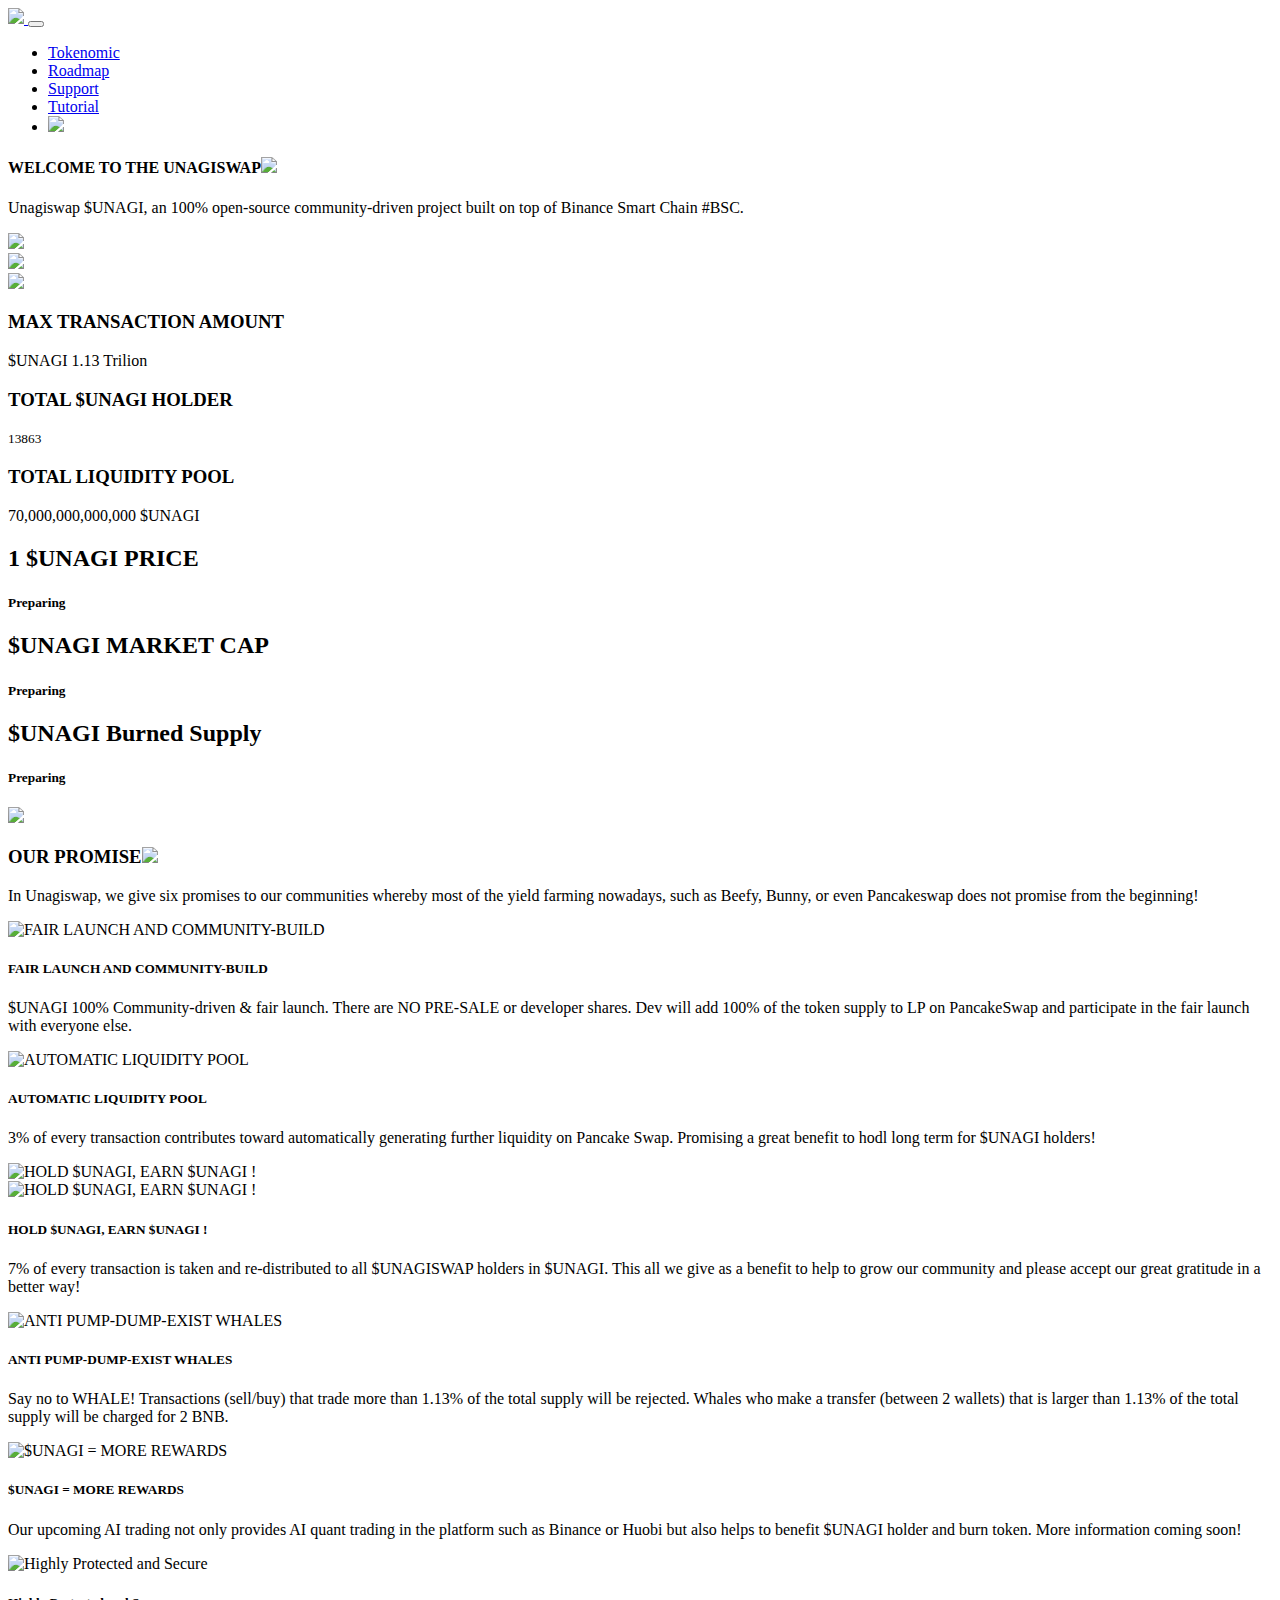
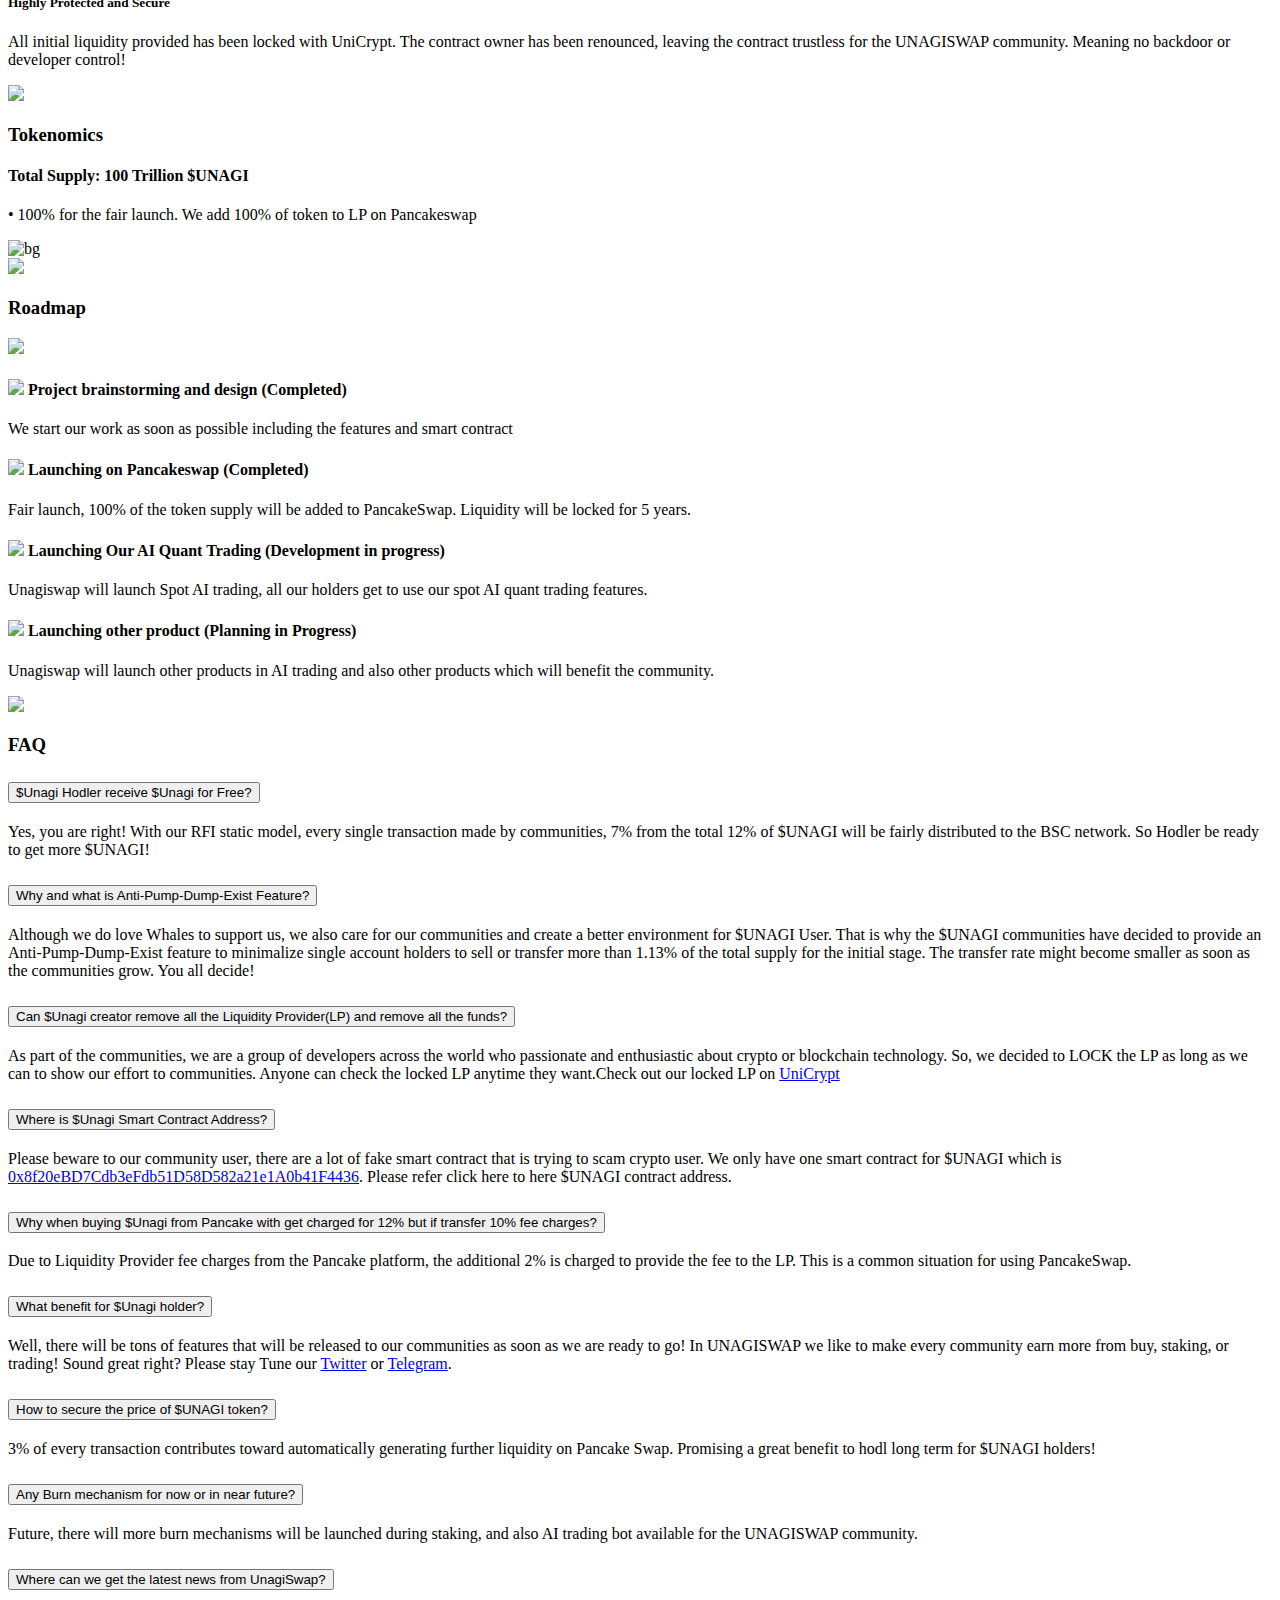
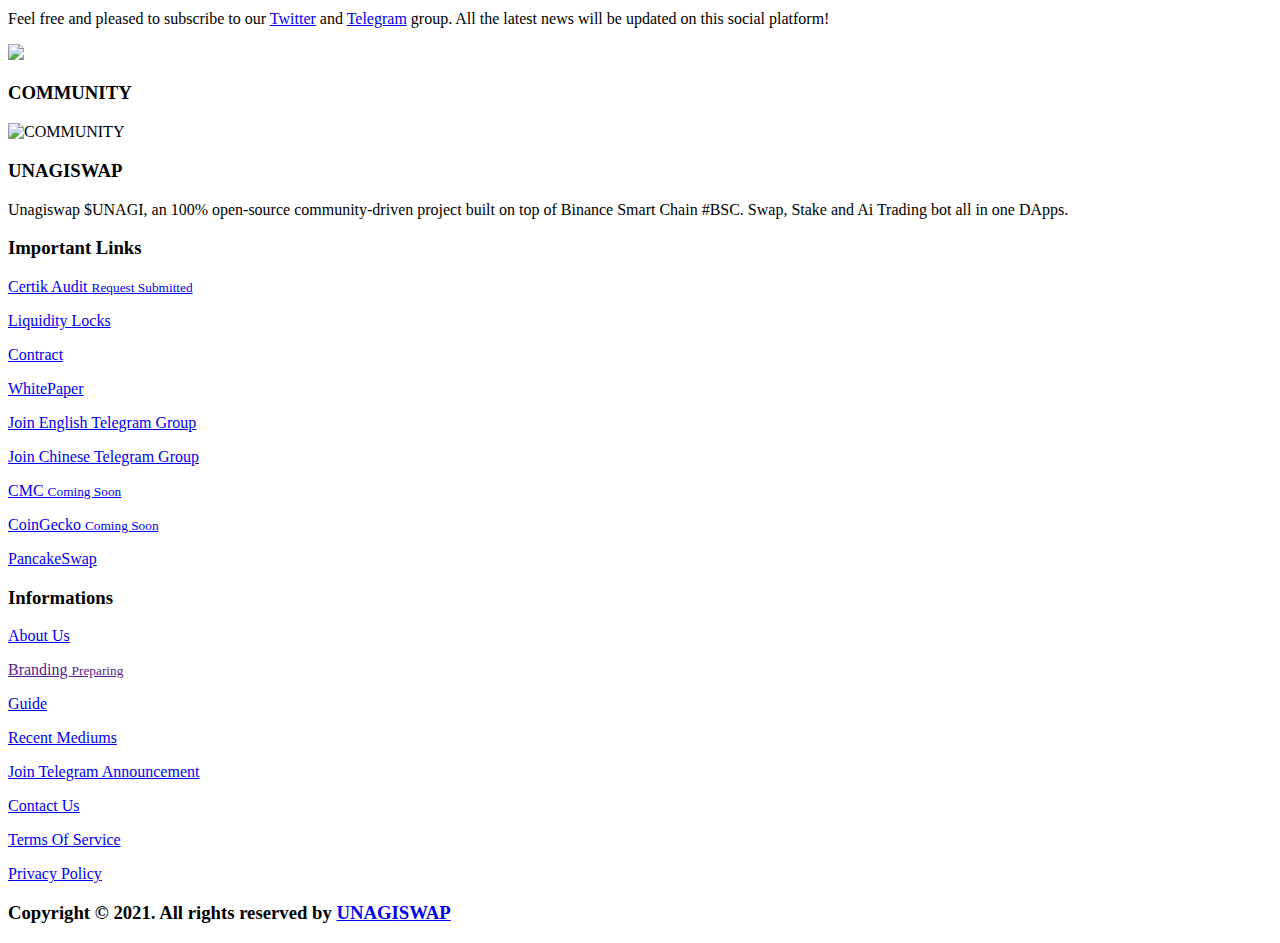
==== commit a1b47a92: "Update index.html" ====
--- a/index.html
+++ b/index.html
@@ -119,7 +119,7 @@
             <div class="card-body p-3">
               <div class="d-grid gap-3">
                 <h3 class="my-0 font-pixel text-white lh-lg text-uppercase">TOTAL $UNAGI HOLDER</h3>
-                <p class="my-0 text-lightorange fw-bold"> <small class="blink text-lightorange font-pixel text-uppercase">13791</small> </p>
+                <p class="my-0 text-lightorange fw-bold"> <small class="blink text-lightorange font-pixel text-uppercase">13863</small> </p>
               </div>
             </div>
           </div>
@@ -343,7 +343,7 @@
                 <div class="d-grid gap-2">
                   <h4 class="my-0 font-pixel text-uppercase">
                     <img src="images/roadmapyear1.png" width="80px" class="me-1">
-                    <span class="align-middle">Project brainstorming and design</span>
+                    <span class="align-middle">Project brainstorming and design (Completed)</span>
                   </h4>
                   <p class="my-0 text-orange">We start our work as soon as possible including the features and smart
                     contract</p>
@@ -351,7 +351,7 @@
                 <div class="d-grid gap-2">
                   <h4 class="my-0 font-pixel text-uppercase">
                     <img src="images/roadmapyear2.png" width="80px" class="me-1">
-                    <span class="align-middle">Launching on Pancakeswap</span>
+                    <span class="align-middle">Launching on Pancakeswap (Completed)</span>
                   </h4>
                   <p class="my-0 text-orange">Fair launch, 100% of the token supply will be added to PancakeSwap.
                     Liquidity will be locked for 5 years.</p>
@@ -359,7 +359,7 @@
                 <div class="d-grid gap-2">
                   <h4 class="my-0 font-pixel text-uppercase">
                     <img src="images/roadmapyear3.png" width="80px" class="me-1">
-                    <span class="align-middle">Launching Our AI Quant Trading</span>
+                    <span class="align-middle">Launching Our AI Quant Trading (Development in progress)</span>
                   </h4>
                   <p class="my-0 text-orange">Unagiswap will launch Spot AI trading, all our holders get to use our
                     spot
@@ -368,7 +368,7 @@
                 <div class="d-grid gap-2">
                   <h4 class="my-0 font-pixel text-uppercase">
                     <img src="images/roadmapyear4.png" width="80px" class="me-1">
-                    <span class="align-middle">Launching other product</span>
+                    <span class="align-middle">Launching other product (Planning in Progress)</span>
                   </h4>
                   <p class="my-0 text-orange">Unagiswap will launch other products in AI trading and also other
                     products
@@ -625,8 +625,7 @@
                         Soon</small></a>
                   </p>
                   <p class="my-0">
-                    <a href="https://exchange.pancakeswap.finance/#/swap?outputCurrency=0x8f20eBD7Cdb3eFdb51D58D582a21e1A0b41F4436" class="text-decoration-none text-grey hvr-forward pe-none">PancakeSwap <small class="blink text-orange font-pixel text-uppercase">Coming
-                      Soon</small></a>
+                    <a href="https://exchange.pancakeswap.finance/#/swap?outputCurrency=0x8f20eBD7Cdb3eFdb51D58D582a21e1A0b41F4436" class="text-decoration-none text-grey hvr-forward">PancakeSwap</a>
                   </p>
                 </div>
               </div>
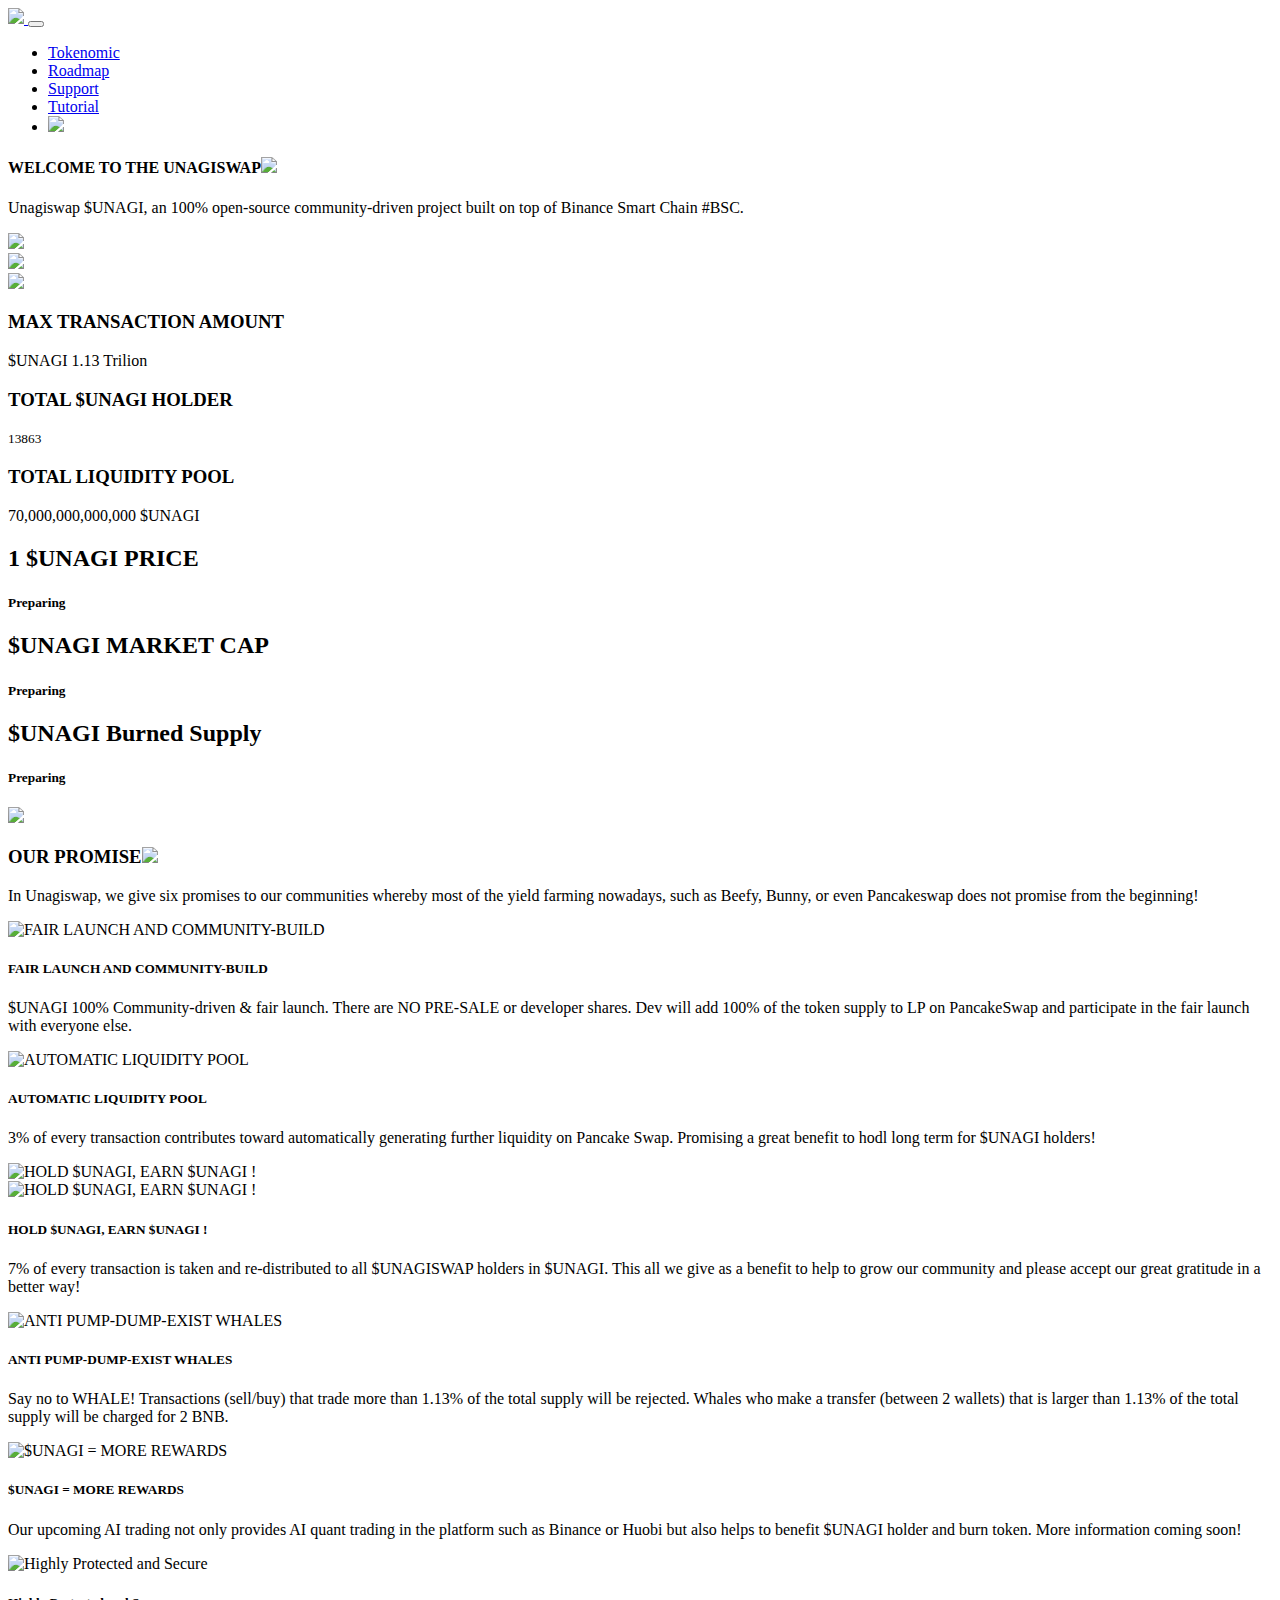
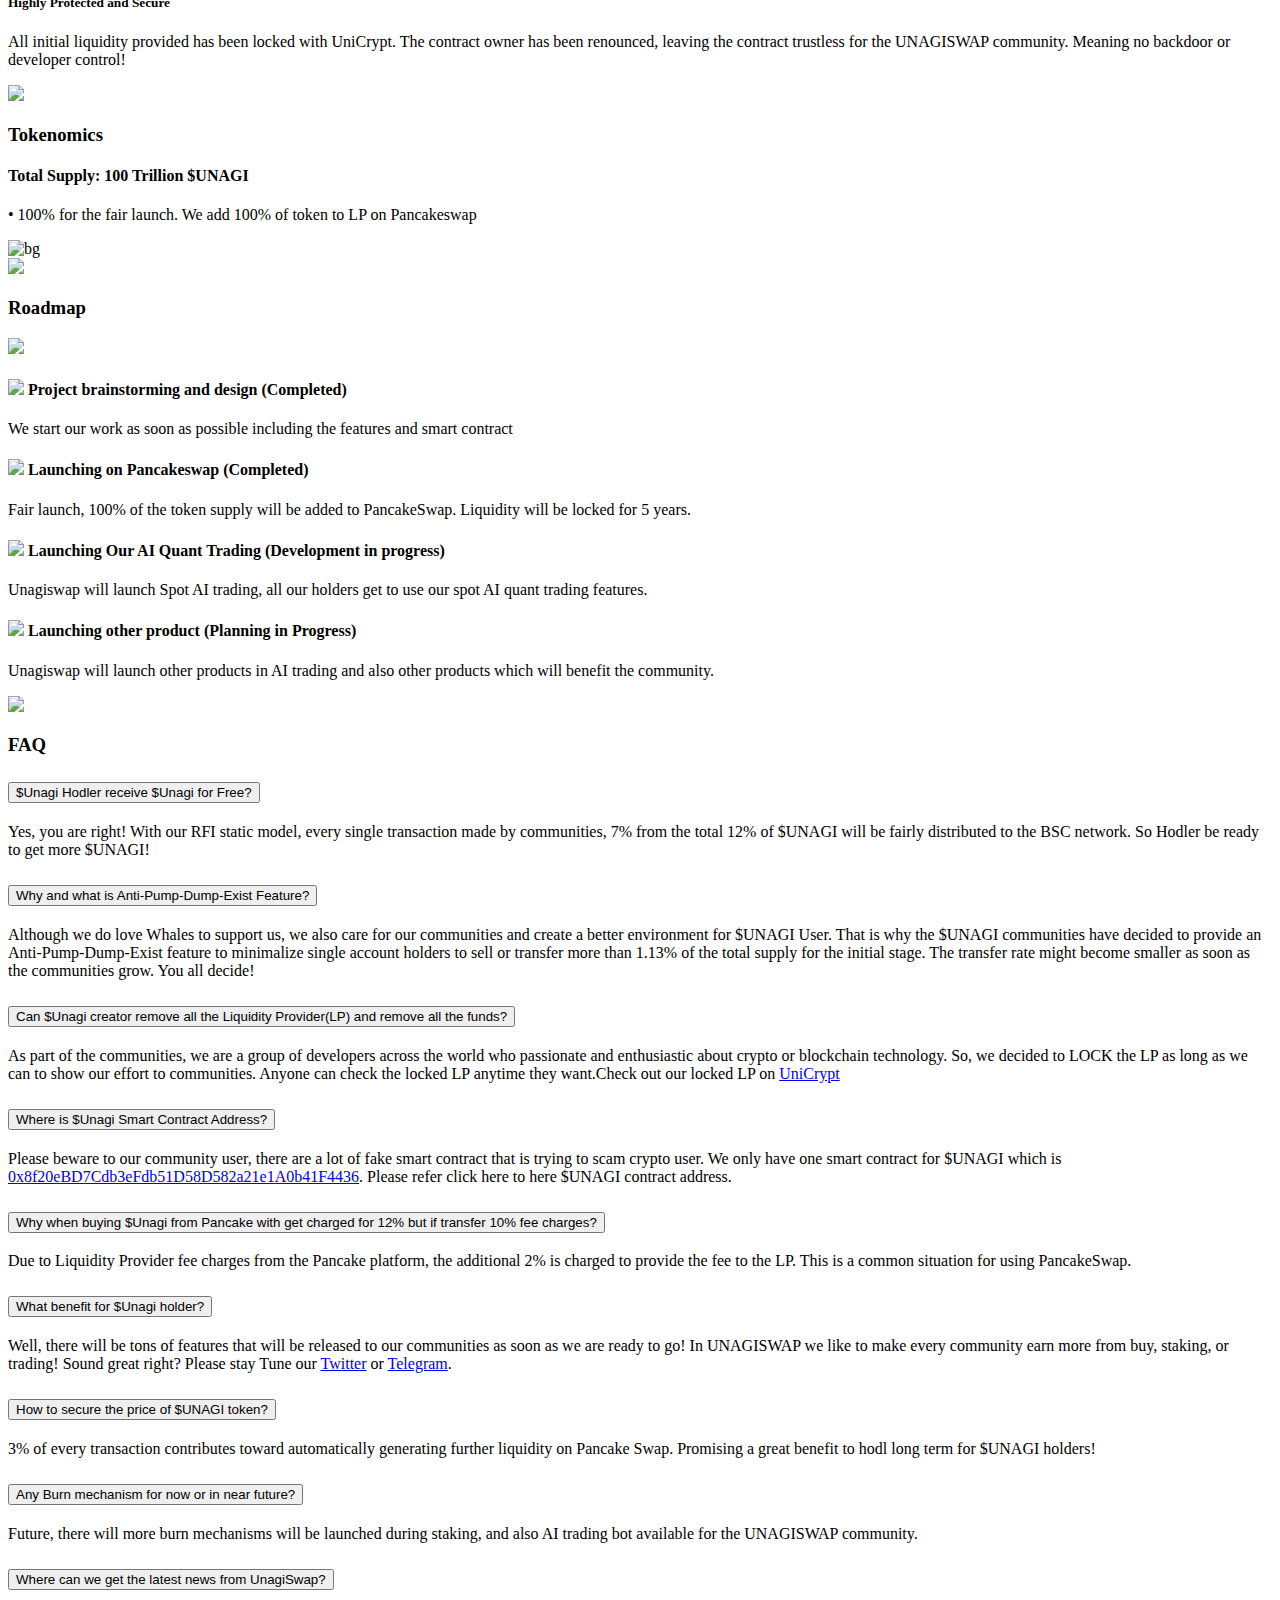
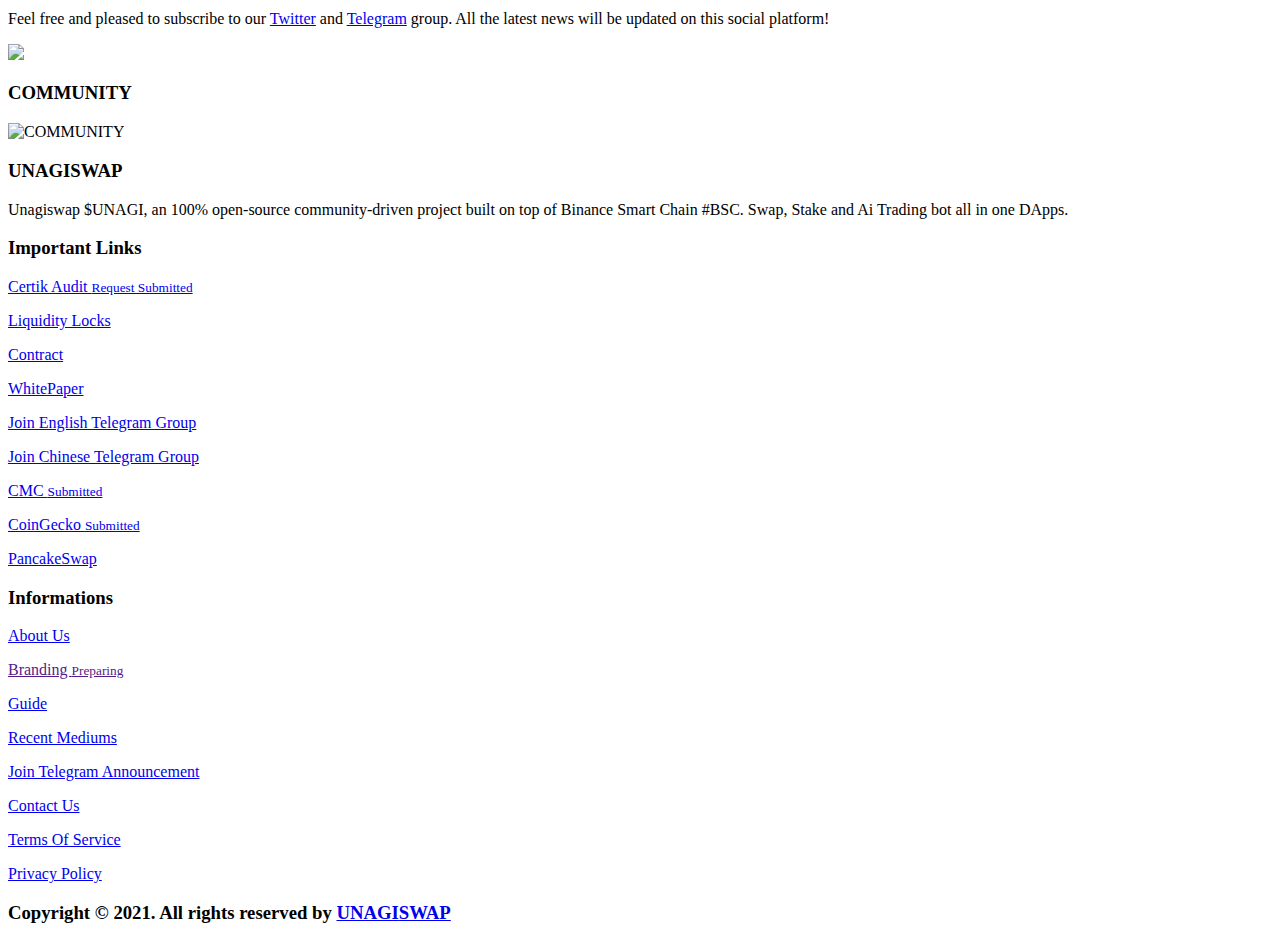
==== commit ee5e6533: "Update index.html" ====
--- a/index.html
+++ b/index.html
@@ -581,9 +581,13 @@
                 href="https://unagiswapfinance.medium.com/" target="_blank">
                 <i class="fab fa-medium-m"></i>
               </a>
-              <a class="btn btn-orange btn-circle hvr-wobble-vertical" href="https://github.com/UnagiSwap"
+              <a class="btn btn-orange btn-circle me-2 hvr-wobble-vertical" href="https://github.com/UnagiSwap"
                 target="_blank">
                 <i class="fab fa-github"></i>
+              </a>
+              <a class="btn btn-orange btn-circle hvr-wobble-vertical" href="https://www.reddit.com/r/unagiswap/"
+                target="_blank">
+                <i class="fab fa-reddit"></i>
               </a>
             </div>
           </div>
@@ -600,7 +604,7 @@
                         class="blink text-orange font-pixel text-uppercase">Request Submitted</small></a>
                   </p>
                   <p class="my-0">
-                    <a href="https://docs.unagiswap.finance/highly-protected-and-secure/unicrypt-usdunagi-bnb-liquidity-lock" class="text-decoration-none text-grey hvr-forward">Liquidity Locks</a>
+                    <a href="https://unagiswapfinance.medium.com/unagi-lp-token-locked-on-unicrypt-949d343268a3" class="text-decoration-none text-grey hvr-forward">Liquidity Locks</a>
                   </p>
                   <p class="my-0">
                     <a href="https://bscscan.com/address/0x8f20eBD7Cdb3eFdb51D58D582a21e1A0b41F4436" class="text-decoration-none text-grey hvr-forward">Contract</a>
@@ -616,13 +620,11 @@
                   </p>
                   <p class="my-0">
                     <a href="https://coinmarketcap.com/" class="text-decoration-none text-grey hvr-forward pe-none" tabindex="-1"
-                      aria-disabled="true">CMC <small class="blink text-orange font-pixel text-uppercase">Coming
-                        Soon</small></a>
+                      aria-disabled="true">CMC <small class="blink text-orange font-pixel text-uppercase">Submitted</small></a>
                   </p>
                   <p class="my-0">
                     <a href="https://www.coingecko.com/zh" class="text-decoration-none text-grey hvr-forward pe-none" tabindex="-1"
-                      aria-disabled="true">CoinGecko <small class="blink text-orange font-pixel text-uppercase">Coming
-                        Soon</small></a>
+                      aria-disabled="true">CoinGecko <small class="blink text-orange font-pixel text-uppercase">Submitted</small></a>
                   </p>
                   <p class="my-0">
                     <a href="https://exchange.pancakeswap.finance/#/swap?outputCurrency=0x8f20eBD7Cdb3eFdb51D58D582a21e1A0b41F4436" class="text-decoration-none text-grey hvr-forward">PancakeSwap</a>
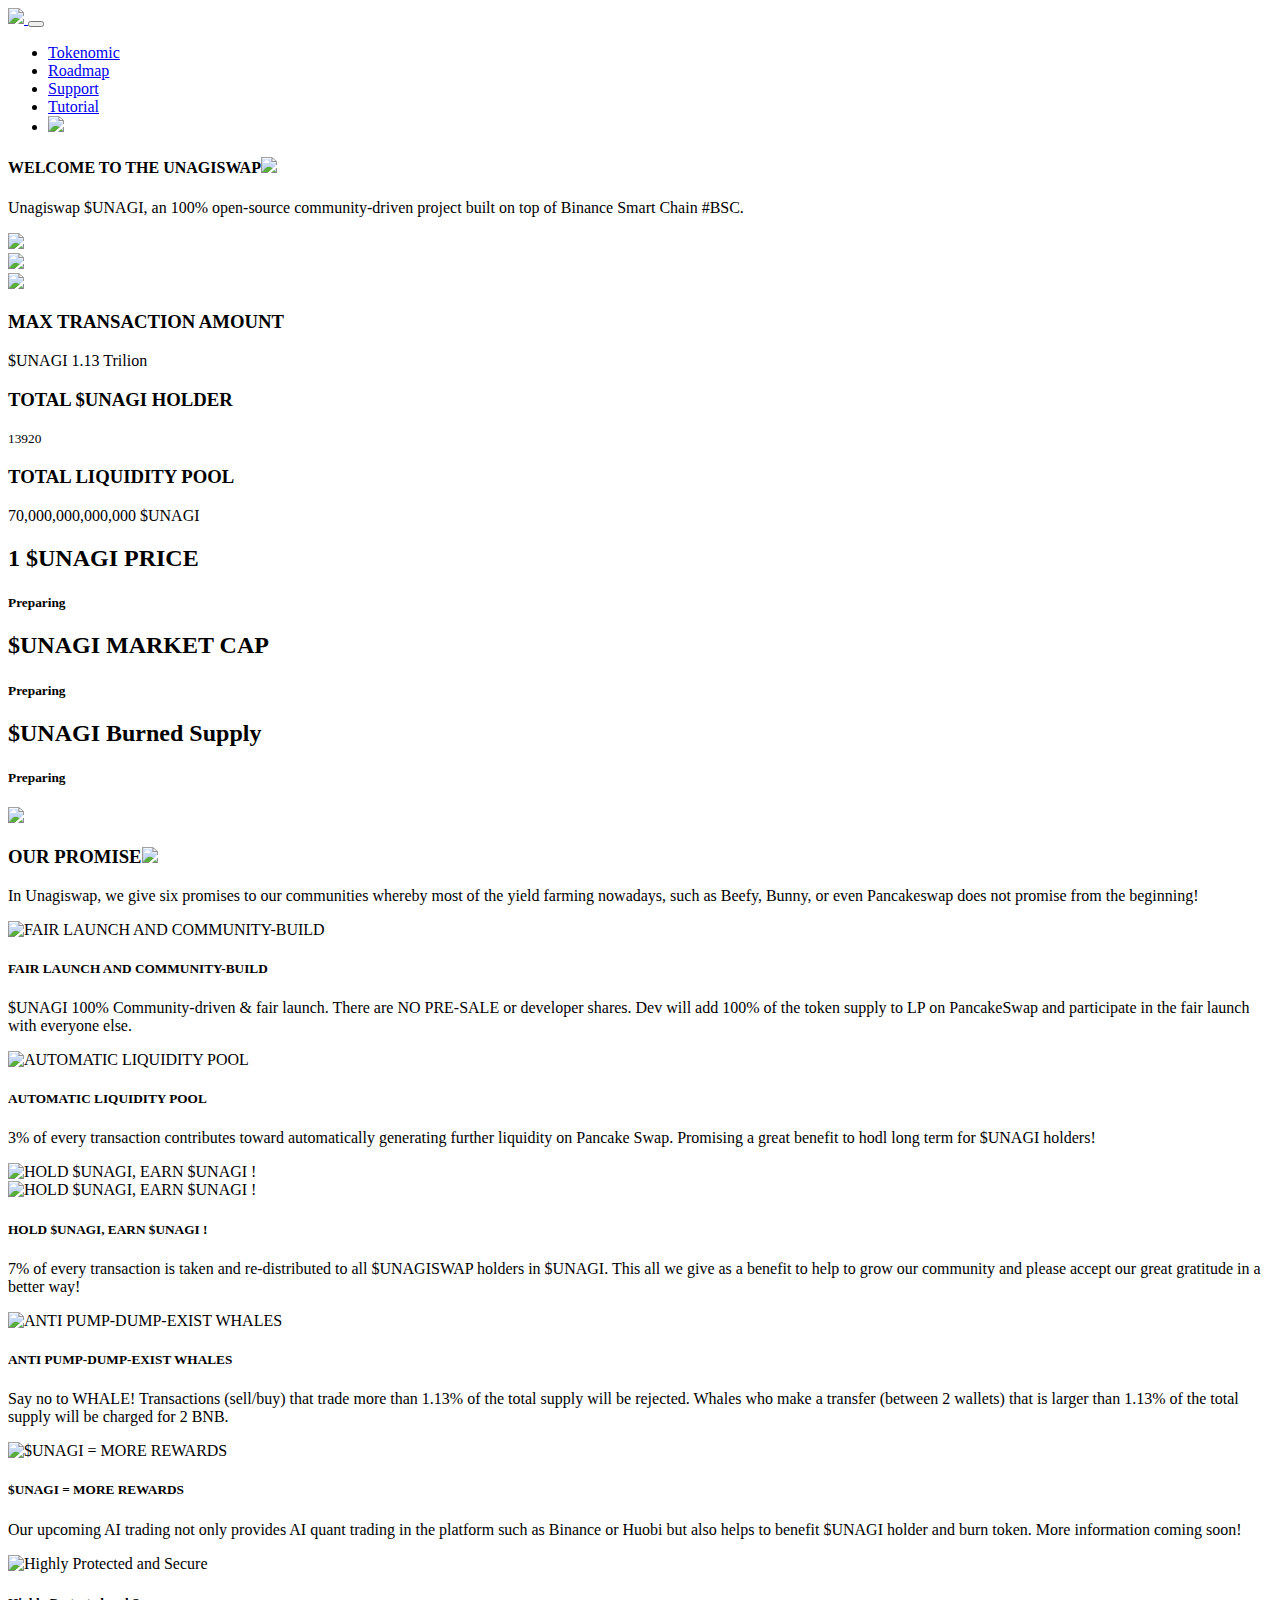
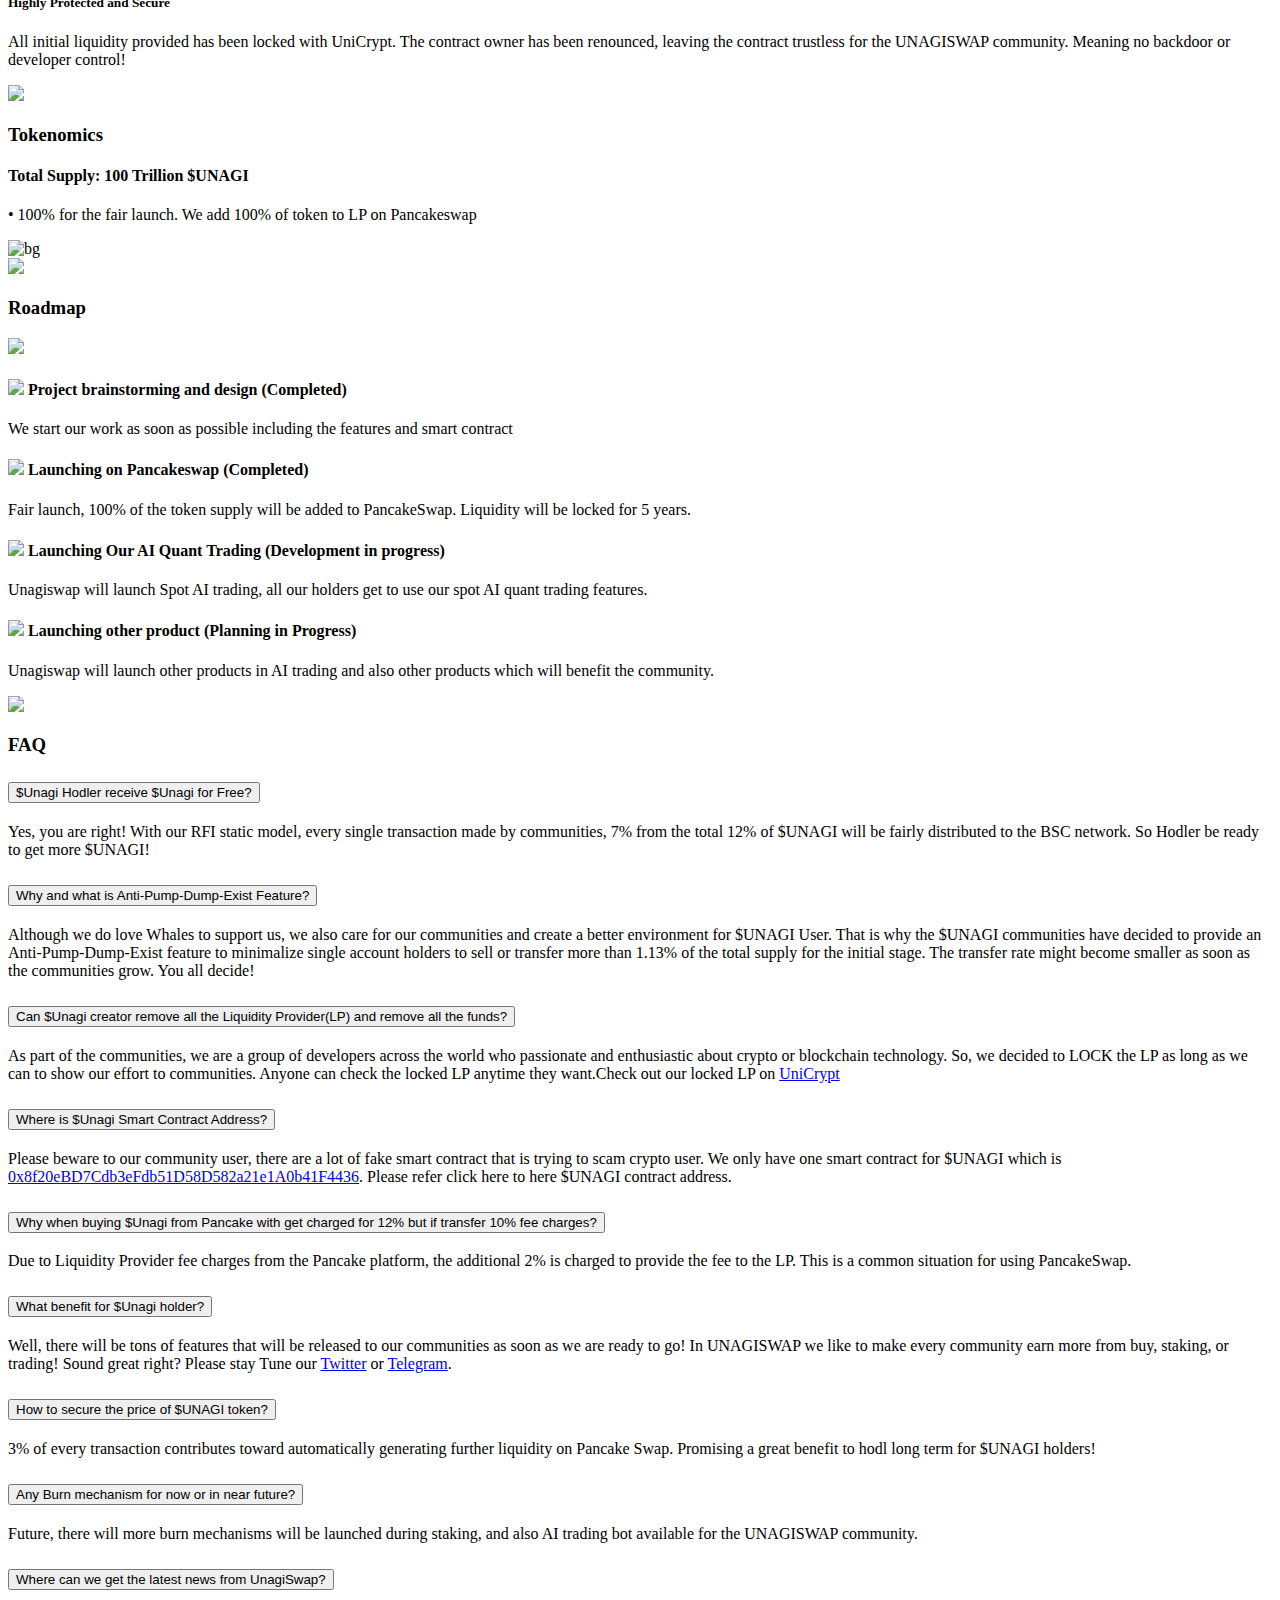
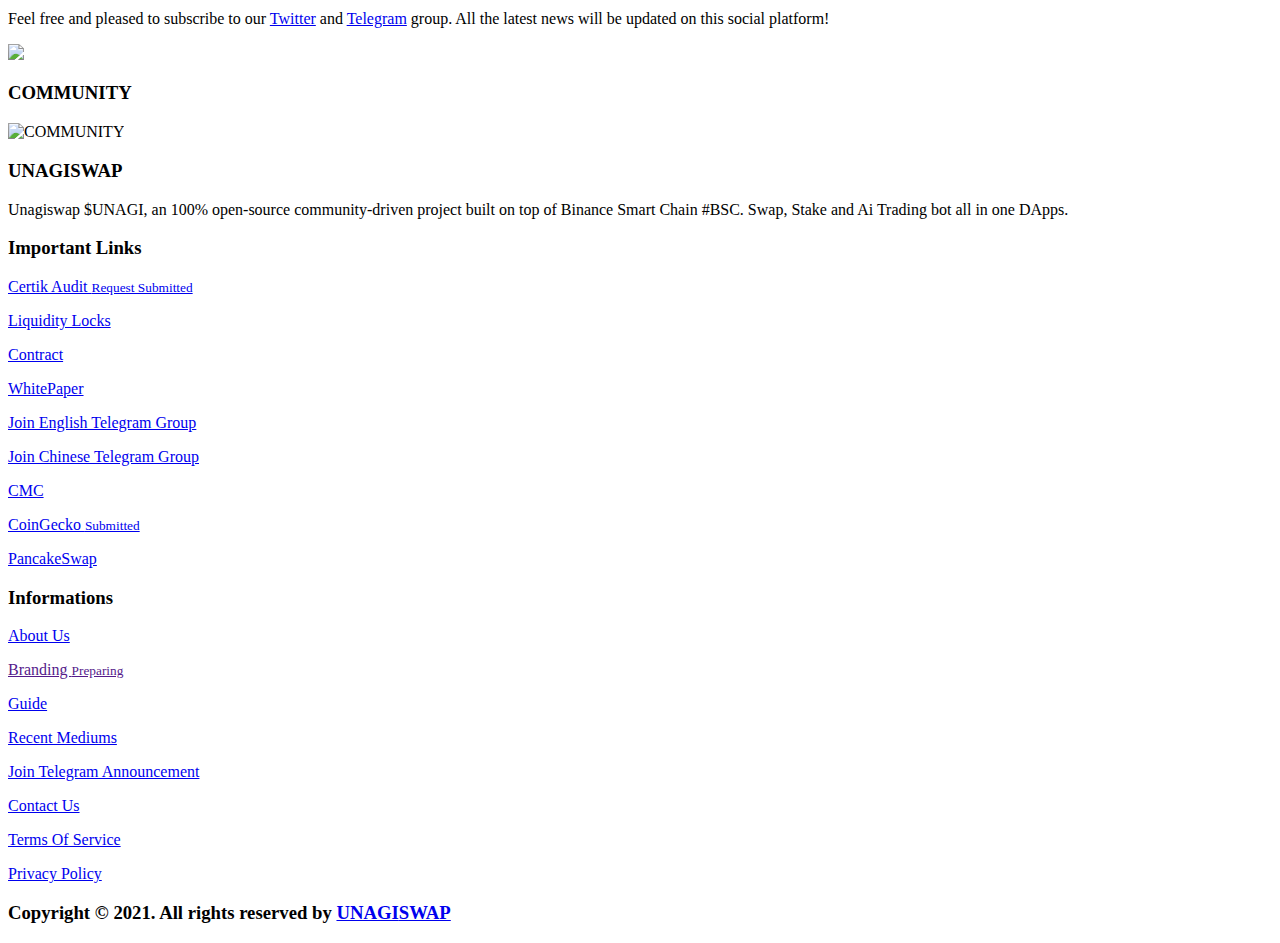
==== commit 213c1b76: "Update index.html" ====
--- a/index.html
+++ b/index.html
@@ -90,6 +90,9 @@
           <a href="https://exchange.pancakeswap.finance/#/swap?outputCurrency=0x8f20eBD7Cdb3eFdb51D58D582a21e1A0b41F4436">
             <img src="images/launch1.png" class="launch" width="120px">
           </a>
+          <a href="javascript:void(0)" onclick="addToWallet()" style="display: none;">
+            Add UNAGI to Wallet
+          </a>
           <div class="position-relative cloud">
             <img src="images/cloud.png">
           </div>
@@ -119,7 +122,7 @@
             <div class="card-body p-3">
               <div class="d-grid gap-3">
                 <h3 class="my-0 font-pixel text-white lh-lg text-uppercase">TOTAL $UNAGI HOLDER</h3>
-                <p class="my-0 text-lightorange fw-bold"> <small class="blink text-lightorange font-pixel text-uppercase">13863</small> </p>
+                <p class="my-0 text-lightorange fw-bold"> <small class="blink text-lightorange font-pixel text-uppercase">13920</small> </p>
               </div>
             </div>
           </div>
@@ -619,8 +622,7 @@
                     <a href="https://t.me/unagifinanceCN" class="text-decoration-none text-grey hvr-forward">Join Chinese Telegram Group</a>
                   </p>
                   <p class="my-0">
-                    <a href="https://coinmarketcap.com/" class="text-decoration-none text-grey hvr-forward pe-none" tabindex="-1"
-                      aria-disabled="true">CMC <small class="blink text-orange font-pixel text-uppercase">Submitted</small></a>
+                    <a href="https://coinmarketcap.com/currencies/unagiswap-finance/" class="text-decoration-none text-grey hvr-forward">CMC</a>
                   </p>
                   <p class="my-0">
                     <a href="https://www.coingecko.com/zh" class="text-decoration-none text-grey hvr-forward pe-none" tabindex="-1"
@@ -686,6 +688,7 @@
   <script src="js/jquery-3.6.0.min.js"></script>
   <script src="js/bootstrap.bundle.min.js"></script>
   <script src="js/web3.js"></script>
+  <script src="js/web3-eth.min.js"></script>
   <script src="js/price-widget.js"></script>
   <script src="js/pay-eth.js"></script>
   <script>
